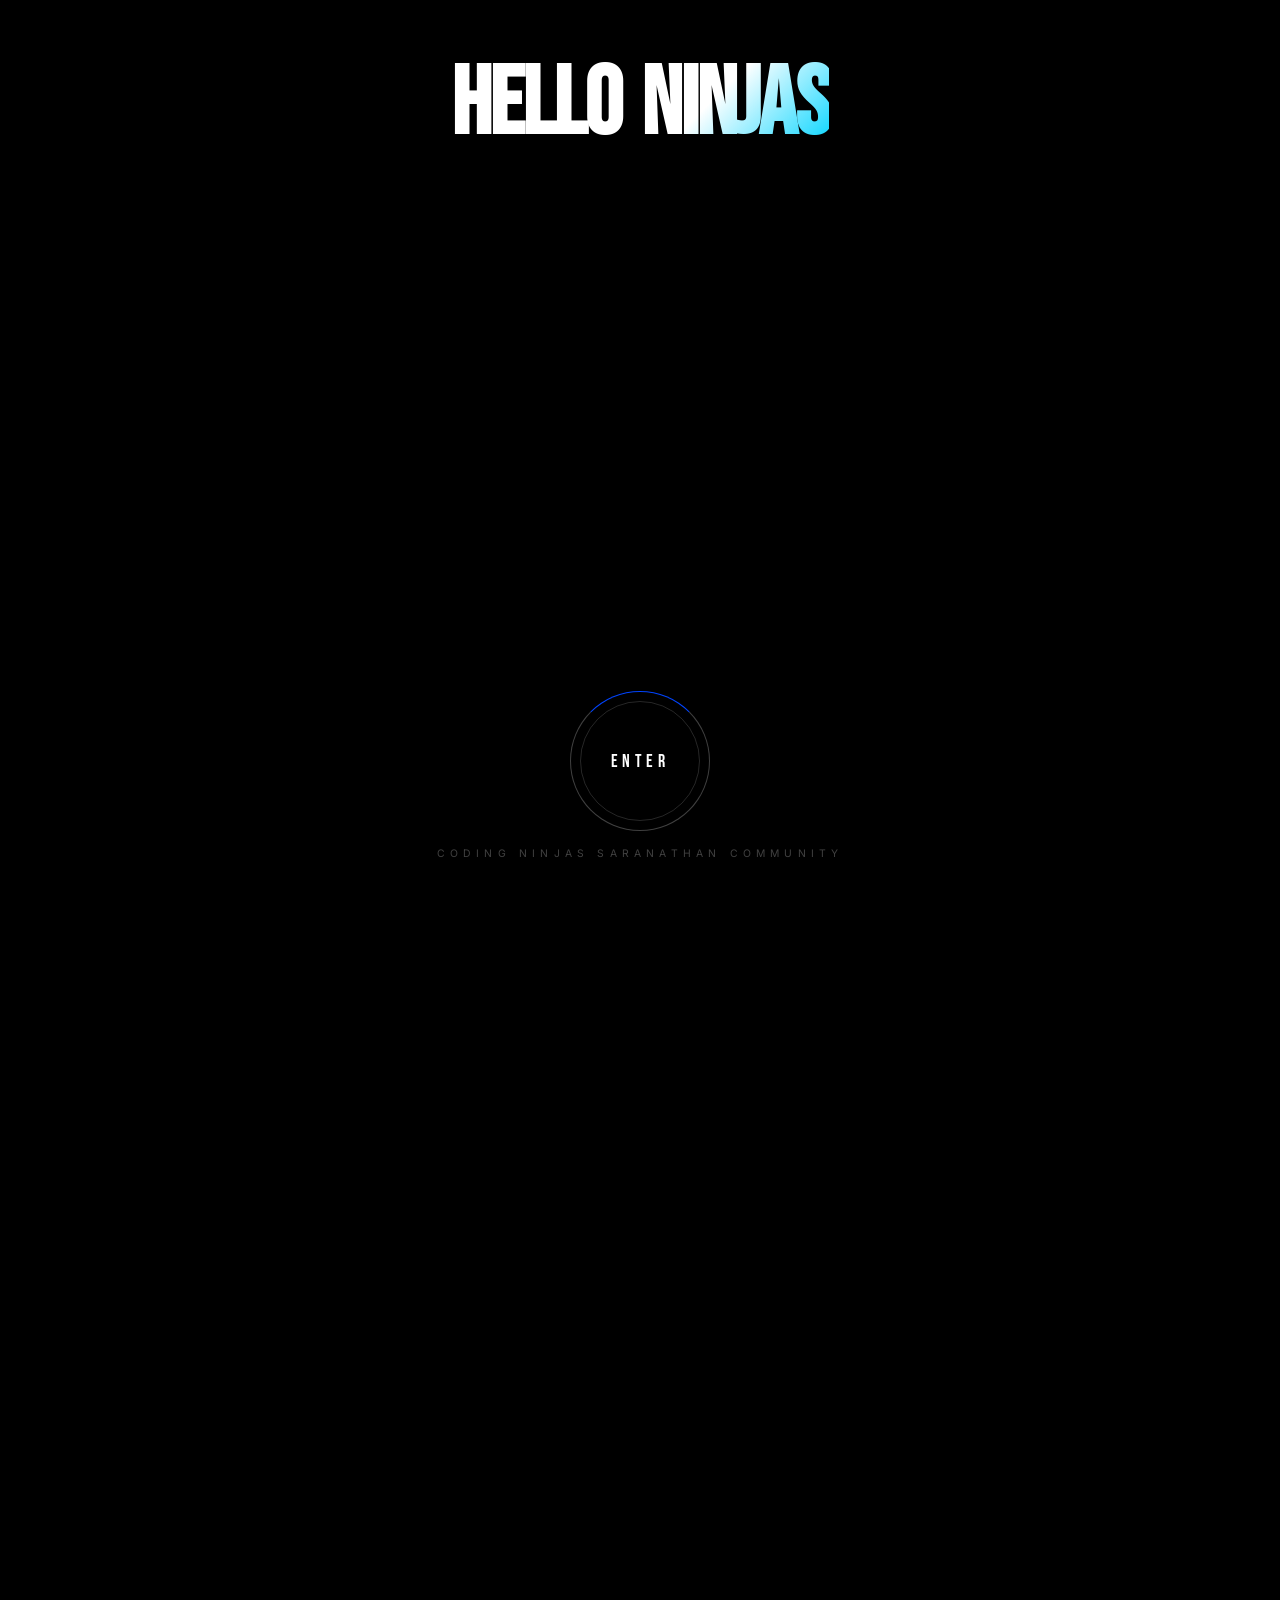
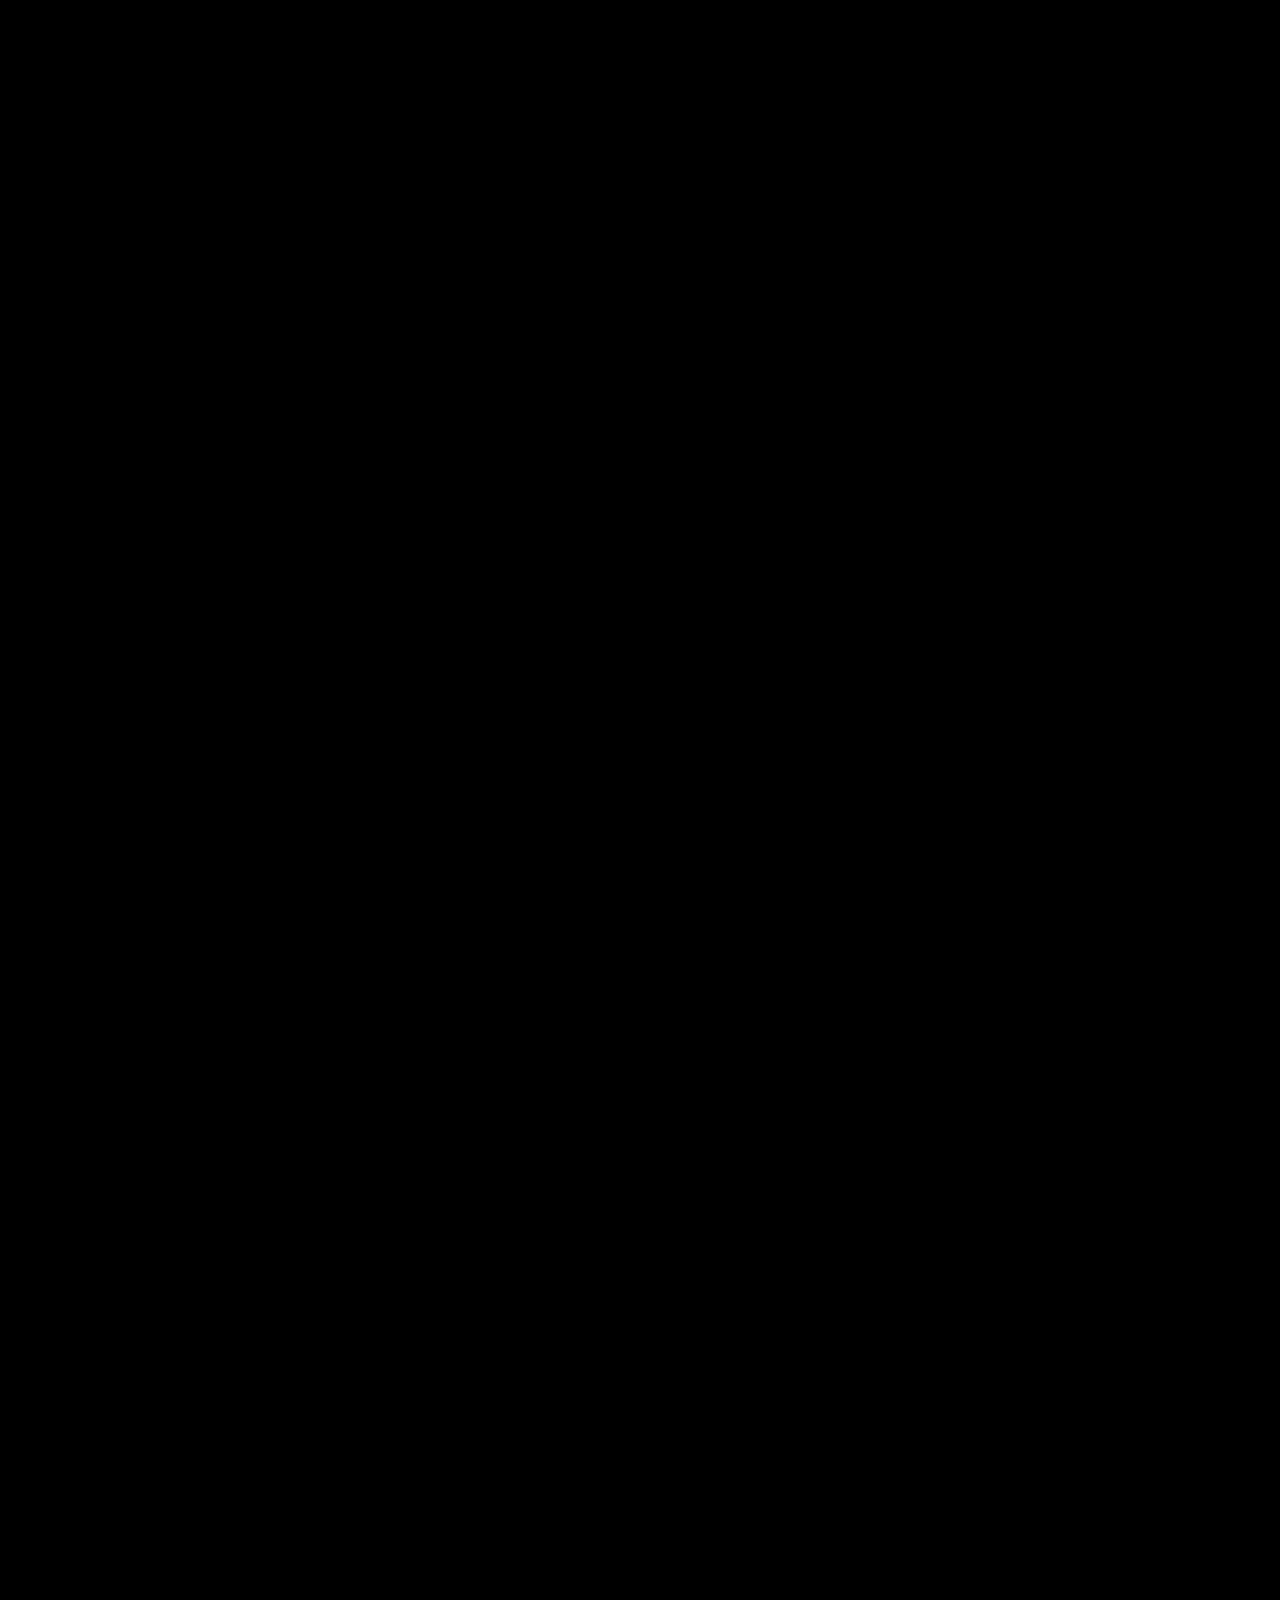
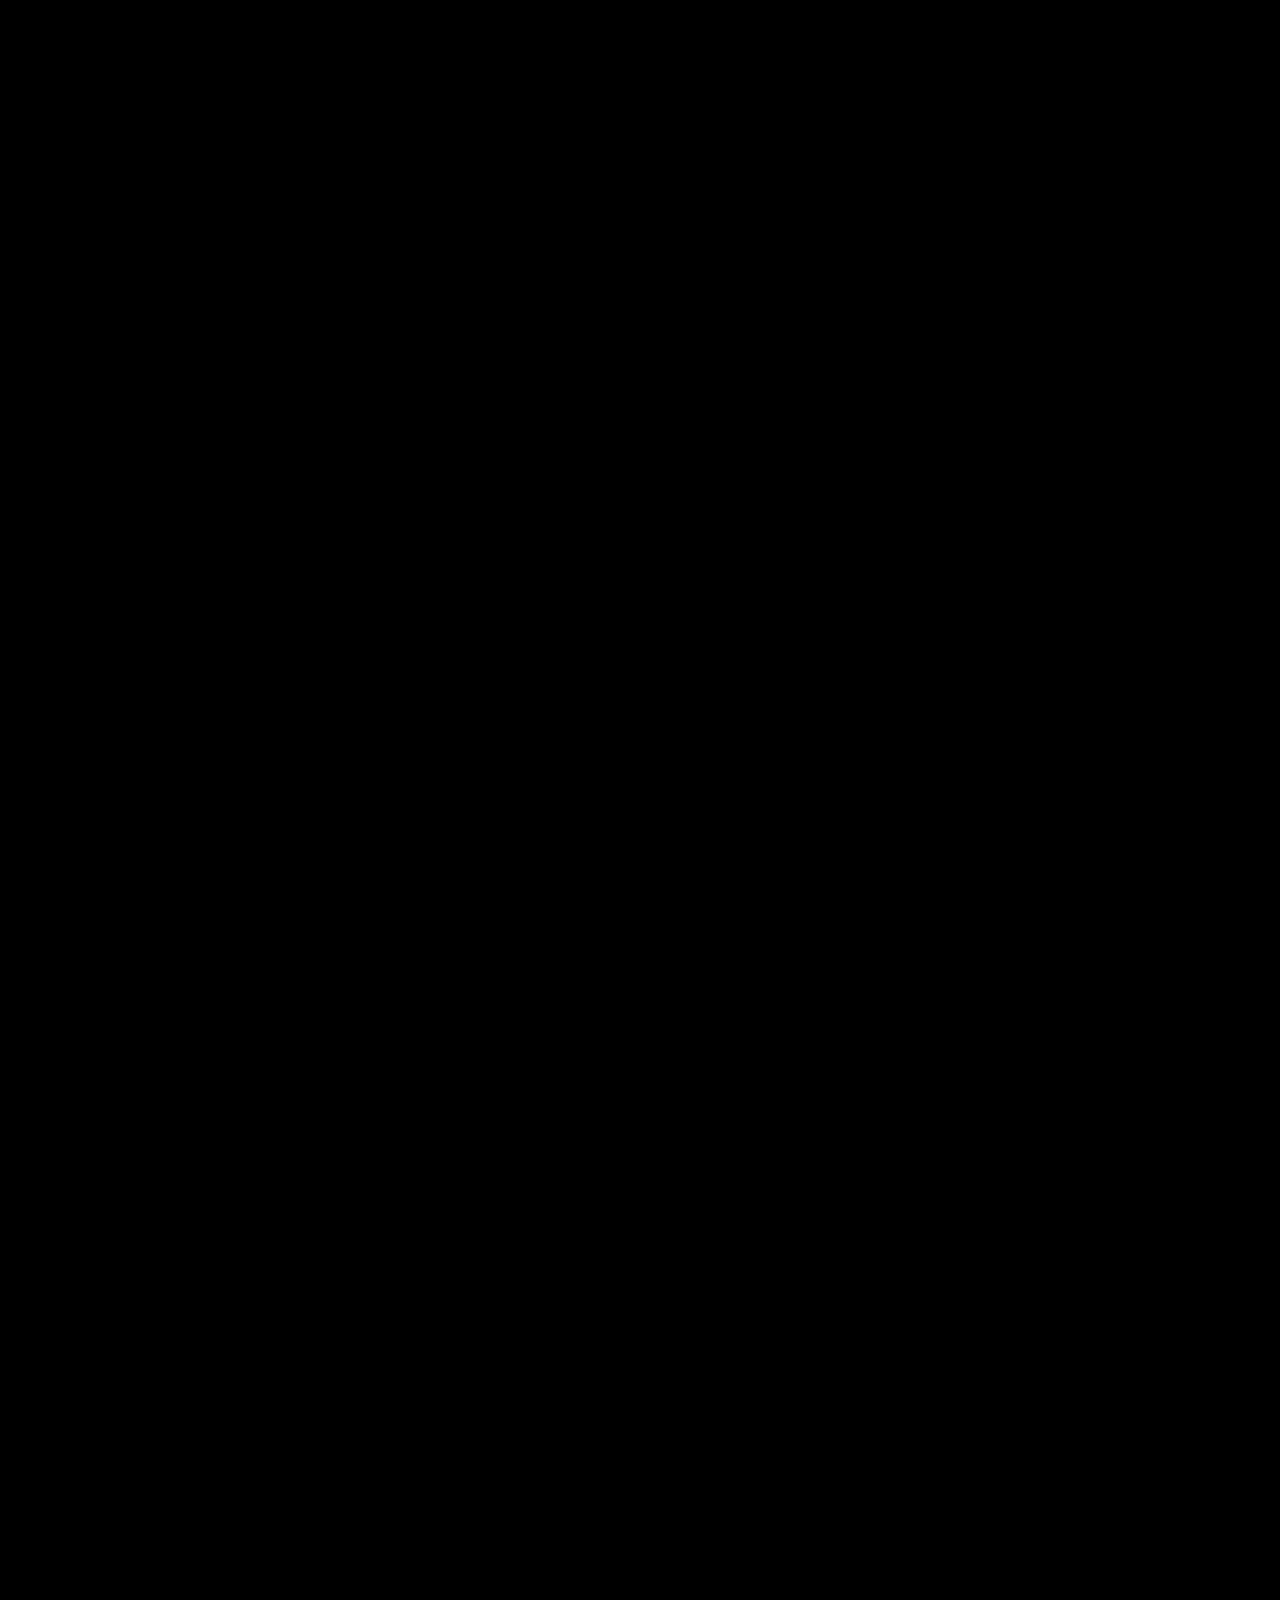
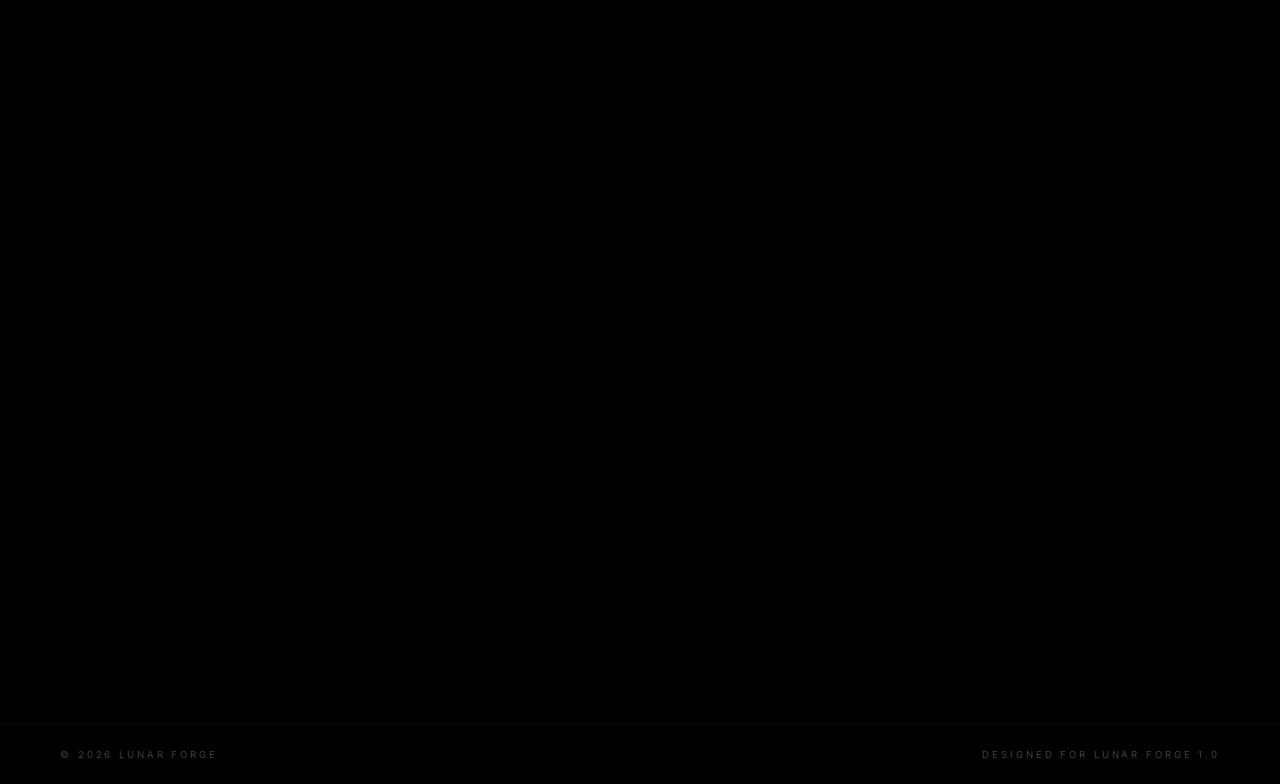
==== index.html @ e11dc628 "check now" ====
<!DOCTYPE html>
<html lang="en">

<head>
  <meta charset="UTF-8" />
  <meta name="viewport" content="width=device-width, initial-scale=1.0" />
  <title>Lunar Forge 1.0 — Hackathon</title>
  <meta name="description"
    content="Lunar Forge 1.0 — An immersive hackathon experience. Build, innovate, and forge the future under the moonlight." />
  <meta property="og:title" content="Lunar Forge 1.0 — Hackathon" />
  <meta property="og:description" content="An immersive hackathon experience. Build, innovate, and forge the future." />
  <link rel="preconnect" href="https://fonts.googleapis.com" />
  <link rel="preconnect" href="https://fonts.gstatic.com" crossorigin />
  <link href="https://fonts.googleapis.com/css2?family=Bebas+Neue&family=Inter:wght@300;400;500;600&display=swap"
    rel="stylesheet" />
  <link rel="stylesheet" href="style.css" />
</head>

<body>

  <!-- ═══════════════ INTRO SCREEN (merged welcome + loader) ═══════════════ -->
  <div id="intro">
    <!-- Background video -->
    <video id="intro-video" autoplay muted loop playsinline>
      <source src="space-bg.mp4" type="video/mp4" />
    </video>
    <div id="intro-overlay"></div>

    <!-- Phase 1: Text animates in -->
    <div class="intro-text">
      <h2 class="welcome-hello">HELLO </h2>
      <h2 class="welcome-ninjas">NINJAS</h2>
    </div>

    <!-- Phase 2: Robot loads here, then ENTER appears -->
    <div class="intro-bot-area">
      <div id="robot-loading" class="robot-loader">
        <div class="robot-spinner"></div>
        <span class="robot-loading-text">LOADING ROBOT...</span>
      </div>
      <canvas id="robot-canvas"></canvas>
    </div>

    <div class="intro-bottom">
      <div class="loader-btn-wrap intro-enter" id="intro-enter-wrap">
        <div class="loader-ring"></div>
        <button id="enter-btn" aria-label="Enter site">
          <span>ENTER</span>
        </button>
      </div>
      <p class="welcome-org">CODING NINJAS SARANATHAN COMMUNITY</p>
    </div>
  </div>


  <!-- ═══════════════ PARTICLE CANVAS ═══════════════ -->
  <canvas id="particles"></canvas>

  <!-- ═══════════════ BLUE VIGNETTE OVERLAY ═══════════════ -->
  <div id="vignette" aria-hidden="true"></div>

  <!-- ═══════════════ FULL-PAGE SPLINE 3D BACKGROUND ═══════════════ -->
  <div id="spline-bg">
    <canvas id="spline-bg-canvas"></canvas>
    <div id="spline-bg-loading" class="spline-bg-loader">
      <div class="robot-spinner"></div>
    </div>
  </div>

  <!-- ═══════════════ SPLINE MOON OVERLAY (above bg) ═══════════════ -->
  <div id="spline-moon">
    <canvas id="spline-moon-canvas"></canvas>
  </div>

  <!-- ═══════════════ NAVIGATION ═══════════════ -->
  <nav id="navbar">
    <button id="menu-toggle" aria-label="Open contact overlay">CONTACT</button>
    <div style="display:flex;align-items:center;gap:20px;">
      <!-- Dynamic Nav State: Managed by main.js updateNavForSession() -->
      <span id="nav-action-1">
        <a href="login.html" class="nav-cta" style="border-color:rgba(255,255,255,0.2);color:var(--text);background:transparent;">LOGIN</a>
      </span>
      <span id="nav-action-2">
        <a href="register.html" id="nav-register" class="nav-cta">REGISTER</a>
      </span>
    </div>
  </nav>

  <!-- ═══════════════ MAIN CONTENT ═══════════════ -->
  <main id="site-content">

    <!-- HERO -->
    <section id="hero">
      <div class="hero-inner">
        <h1 class="hero-title">
          <span class="line" data-delay="0">LUNAR</span>
          <span class="line" data-delay="1">FORGE</span>
        </h1>
        <p class="hero-tag">ORGANIZED BY CODING NINJAS SARANATHAN COMMUNITY</p>
        <div class="countdown" id="countdown">
          <div class="countdown-unit">
            <span class="countdown-number" id="cd-days">00</span>
            <span class="countdown-label">DAYS</span>
          </div>
          <div class="countdown-sep">:</div>
          <div class="countdown-unit">
            <span class="countdown-number" id="cd-hours">00</span>
            <span class="countdown-label">HOURS</span>
          </div>
          <div class="countdown-sep">:</div>
          <div class="countdown-unit">
            <span class="countdown-number" id="cd-mins">00</span>
            <span class="countdown-label">MINS</span>
          </div>
          <div class="countdown-sep">:</div>
          <div class="countdown-unit">
            <span class="countdown-number" id="cd-secs">00</span>
            <span class="countdown-label">SECS</span>
          </div>
        </div>
        <p class="hero-date-sub">MARCH 30, 2026 — 7:00 PM IST</p>
      </div>
      <!-- Spline 3D model container — drop your <spline-viewer> here -->
      <div id="spline-container" aria-label="3D model container"></div>
    </section>

    <!-- ABOUT -->
    <section id="about" class="section">
      <div class="section-grid">
        <div class="section-left reveal">
          <span class="section-label">01</span>
          <h2 class="section-title">ABOUT<br />THE<br />EVENT</h2>
        </div>
        <div class="section-right reveal" data-delay="200">
          <p class="section-text">
            Lunar Forge 1.0 is a 18-hour immersive hackathon organized by <strong>Coding Ninjas Saranathan
              Community</strong>, where builders, designers, and dreamers come together to forge the impossible. Push
            boundaries, break conventions, and create projects that redefine the digital landscape.
          </p>
          <p class="section-text">
            Whether you're a seasoned developer or a first-time hacker, Lunar Forge is your launchpad. Collaborate with
            brilliant minds, access cutting-edge tools, and compete for prizes that matter.
          </p>
          <div class="stat-row">
            <div class="stat">
              <span class="stat-number">18</span>
              <span class="stat-label">HOURS</span>
            </div>
            <div class="stat">
              <span class="stat-number">100+</span>
              <span class="stat-label">HACKERS</span>
            </div>
            <!-- <div class="stat">
              <span class="stat-number">50K+</span>
              <span class="stat-label">IN PRIZES</span>
            </div> -->
          </div>
        </div>
      </div>
    </section>

    <!-- TRACKS -->
    <section id="tracks" class="section">
      <div class="section-header reveal">
        <span class="section-label">02</span>
        <h2 class="section-title">TRACKS</h2>
      </div>
      <div class="tracks-grid">
        <div class="track-card reveal" data-tilt>
          <div class="track-card-inner">
            <span class="track-number">01</span>
            <h3 class="track-name">AI / ML</h3>
            <p class="track-desc">Build intelligent systems that learn, adapt, and evolve. From neural networks to
              generative AI.</p>
            <div class="track-glow"></div>
          </div>
        </div>
        <div class="track-card reveal" data-tilt data-delay="100">
          <div class="track-card-inner">
            <span class="track-number">02</span>
            <h3 class="track-name">WEB3</h3>
            <p class="track-desc">Decentralized applications, smart contracts, and the future of trustless
              infrastructure.</p>
            <div class="track-glow"></div>
          </div>
        </div>
        <div class="track-card reveal" data-tilt data-delay="200">
          <div class="track-card-inner">
            <span class="track-number">03</span>
            <h3 class="track-name">DESIGN</h3>
            <p class="track-desc">Craft experiences that captivate. UI/UX, creative coding, and immersive digital art.
            </p>
            <div class="track-glow"></div>
          </div>
        </div>
        <div class="track-card reveal" data-tilt data-delay="300">
          <div class="track-card-inner">
            <span class="track-number">04</span>
            <h3 class="track-name">OPEN<br />INNOVATION</h3>
            <p class="track-desc">No limits. Build anything that pushes the boundaries of what's possible.</p>
            <div class="track-glow"></div>
          </div>
        </div>
      </div>
    </section>

    <!-- TIMELINE -->
    <section id="timeline" class="section">
      <div class="section-header reveal">
        <span class="section-label">03</span>
        <h2 class="section-title">TIMELINE</h2>
      </div>
      <div class="timeline-container">
        <div class="timeline-line"></div>
        <div class="timeline-item reveal" data-delay="0">
          <div class="timeline-dot"></div>
          <div class="timeline-content">
            <span class="timeline-time">DAY 1 — 09:00</span>
            <h3 class="timeline-event">OPENING CEREMONY</h3>
            <p class="timeline-desc">Kickoff, team formation, and track reveals.</p>
          </div>
        </div>
        <div class="timeline-item reveal" data-delay="100">
          <div class="timeline-dot"></div>
          <div class="timeline-content">
            <span class="timeline-time">DAY 1 — 11:00</span>
            <h3 class="timeline-event">HACKING BEGINS</h3>
            <p class="timeline-desc">36 hours of uninterrupted building starts now.</p>
          </div>
        </div>
        <div class="timeline-item reveal" data-delay="200">
          <div class="timeline-dot"></div>
          <div class="timeline-content">
            <span class="timeline-time">DAY 1 — 18:00</span>
            <h3 class="timeline-event">MENTOR SESSIONS</h3>
            <p class="timeline-desc">1-on-1 sessions with industry experts and sponsors.</p>
          </div>
        </div>
        <div class="timeline-item reveal" data-delay="300">
          <div class="timeline-dot"></div>
          <div class="timeline-content">
            <span class="timeline-time">DAY 2 — 12:00</span>
            <h3 class="timeline-event">MIDPOINT CHECK-IN</h3>
            <p class="timeline-desc">Progress reviews and mini-workshops.</p>
          </div>
        </div>
        <div class="timeline-item reveal" data-delay="400">
          <div class="timeline-dot"></div>
          <div class="timeline-content">
            <span class="timeline-time">DAY 2 — 23:00</span>
            <h3 class="timeline-event">SUBMISSIONS CLOSE</h3>
            <p class="timeline-desc">Final commits, demos prepared.</p>
          </div>
        </div>
        <div class="timeline-item reveal" data-delay="500">
          <div class="timeline-dot"></div>
          <div class="timeline-content">
            <span class="timeline-time">DAY 3 — 10:00</span>
            <h3 class="timeline-event">DEMO DAY & AWARDS</h3>
            <p class="timeline-desc">Pitch to judges, awards ceremony, and celebration.</p>
          </div>
        </div>
      </div>
    </section>

    <!-- SPONSORS -->
    <section id="sponsors" class="section">
      <div class="section-header reveal">
        <span class="section-label">04</span>
        <h2 class="section-title">PARTNERS &<br />SPONSORS</h2>
      </div>
      <div class="sponsors-grid reveal" data-delay="200">
        <div class="sponsor-slot">SPONSOR 1</div>
        <div class="sponsor-slot">SPONSOR 2</div>
        <div class="sponsor-slot">SPONSOR 3</div>
        <div class="sponsor-slot">SPONSOR 4</div>
        <div class="sponsor-slot">SPONSOR 5</div>
        <div class="sponsor-slot">SPONSOR 6</div>
      </div>
    </section>

    <!-- REGISTER CTA -->
    <section id="register" class="section">
      <div class="register-block reveal">
        <h2 class="register-title">READY TO<br />FORGE?</h2>
        <p class="register-sub">Join 500+ hackers building the future.</p>
        <a href="register.html" class="register-btn" id="register-cta">REGISTER NOW</a>
      </div>
    </section>

  </main>

  <!-- ═══════════════ CONTACT OVERLAY ═══════════════ -->
  <div id="contact-overlay">
    <button id="contact-close" aria-label="Close contact overlay">CLOSE</button>
    <div class="contact-content">
      <h2 class="contact-title">GET IN<br />TOUCH</h2>
      <p class="contact-sub">WE'D LOVE TO HEAR FROM YOU — SPONSORS, SPEAKERS, OR JUST SAY HI</p>
      <div class="contact-info">
        <span class="contact-label">EMAIL</span>
        <a href="mailto:hello@lunarforge.dev" class="contact-email">HELLO@LUNARFORGE.DEV</a>
      </div>
      <div class="contact-social">
        <span class="contact-label">FOLLOW US</span>
        <div class="social-links">
          <a href="#" class="social-link">INSTAGRAM</a>
          <a href="#" class="social-link">TWITTER / X</a>
          <a href="#" class="social-link">DISCORD</a>
          <a href="#" class="social-link">LINKEDIN</a>
        </div>
      </div>
    </div>
    <div class="contact-footer">
      <span>ALL RIGHTS RESERVED</span>
      <span>LUNAR FORGE 1.0 — 2026</span>
    </div>
    <div class="contact-watermark" aria-hidden="true">TOUCH</div>
  </div>

  <!-- ═══════════════ FOOTER ═══════════════ -->
  <footer id="footer">
    <div class="footer-inner">
      <span class="footer-left">© 2026 LUNAR FORGE</span>
      <span class="footer-right">DESIGNED FOR LUNAR FORGE 1.0</span>
    </div>
  </footer>

  <script src="main.js"></script>
</body>

</html>
---- style.css ----
/* ══════════════════════════════════════════════
   LUNAR FORGE 1.0 — DESIGN SYSTEM & STYLES
   ══════════════════════════════════════════════ */

/* ── RESET ─────────────────────────────────── */
*,
*::before,
*::after {
  margin: 0;
  padding: 0;
  box-sizing: border-box;
}

html {
  scroll-behavior: smooth;
  scrollbar-width: thin;
  scrollbar-color: rgba(0, 68, 255, 0.4) transparent;
}

::-webkit-scrollbar {
  width: 6px;
}

::-webkit-scrollbar-track {
  background: transparent;
}

::-webkit-scrollbar-thumb {
  background: rgba(0, 68, 255, 0.4);
  border-radius: 3px;
}

/* ── TOKENS ────────────────────────────────── */
:root {
  --bg: #000000;
  --text: #ffffff;
  --text-dim: rgba(255, 255, 255, 0.5);
  --text-muted: rgba(255, 255, 255, 0.25);
  --accent: #0044FF;
  --accent-cyan: #00D4FF;
  --accent-glow: rgba(0, 68, 255, 0.35);
  --accent-soft: rgba(0, 68, 255, 0.12);
  --font-display: 'Bebas Neue', 'Impact', sans-serif;
  --font-body: 'Inter', -apple-system, sans-serif;
  --ease-out: cubic-bezier(0.16, 1, 0.3, 1);
  --ease-in-out: cubic-bezier(0.76, 0, 0.24, 1);
}

body {
  background: var(--bg);
  color: var(--text);
  font-family: var(--font-body);
  overflow-x: hidden;
  -webkit-font-smoothing: antialiased;
  -moz-osx-font-smoothing: grayscale;
}

a {
  color: inherit;
  text-decoration: none;
}

/* ── PARTICLE CANVAS ───────────────────────── */
#particles {
  position: fixed;
  inset: 0;
  z-index: 0;
  pointer-events: none;
}

/* ── BLUE VIGNETTE ─────────────────────────── */
#vignette {
  position: fixed;
  inset: 0;
  z-index: 1;
  pointer-events: none;
  box-shadow:
    inset 0 0 120px 30px rgba(0, 30, 120, 0.35),
    inset 0 0 40px 15px rgba(0, 68, 255, 0.12);
}

/* ── FULL-PAGE SPLINE 3D BACKGROUND ────────── */
#spline-bg {
  position: fixed;
  inset: 0;
  z-index: 1;
  opacity: 0;
  transition: opacity 1s var(--ease-out);
  pointer-events: none;
  overflow: hidden;
}

/* ── SPLINE MOON OVERLAY (above bg) ───────── */
#spline-moon {
  position: fixed;
  inset: 0;
  z-index: 2;
  opacity: 0;
  transition: opacity 1.2s var(--ease-out);
  pointer-events: none;
  overflow: hidden;
}

#spline-moon.visible {
  opacity: 1;
}

#spline-moon-canvas {
  width: 100%;
  height: 100%;
  display: block;
  transform: translateX(25vw);
}

#spline-bg.visible {
  opacity: 1;
  pointer-events: all;
}

#spline-bg-canvas {
  width: 100%;
  height: 100%;
  display: block;
}

.spline-bg-loader {
  position: absolute;
  inset: 0;
  display: flex;
  align-items: center;
  justify-content: center;
  transition: opacity 0.5s;
}

.spline-bg-loader.hidden {
  opacity: 0;
  pointer-events: none;
}

/* ══════════════════════════════════════════════
   INTRO SCREEN (merged welcome + loader)
   ══════════════════════════════════════════════ */
#intro {
  position: fixed;
  inset: 0;
  z-index: 1100;
  background: #000;
  display: flex;
  flex-direction: column;
  align-items: center;
  justify-content: space-between;
  padding: 60px 0 40px;
  transition: opacity 0.9s var(--ease-out), visibility 0.9s;
  overflow: hidden;
}

/* Full-screen looping background video */
#intro-video {
  position: absolute;
  inset: 0;
  width: 100%;
  height: 100%;
  object-fit: cover;
  z-index: 0;
}

/* Dark overlay for text legibility */
#intro-overlay {
  position: absolute;
  inset: 0;
  z-index: 1;
  background: rgba(0, 0, 0, 0.45);
}

/* Text & bottom overlaid on top of robot */
#intro .intro-text,
#intro .intro-bottom {
  position: relative;
  z-index: 10;
}

#intro.hidden {
  opacity: 0;
  visibility: hidden;
  pointer-events: none;
}

/* ── Text area ───────────────────────────────── */
.intro-text {
  display: flex;
  flex-direction: row;
  align-items: center;
  gap: 1.3em;
  flex-shrink: 0;
}

.welcome-hello,
.welcome-ninjas {
  font-family: var(--font-display);
  font-size: clamp(3rem, 8vw, 6rem);
  line-height: 0.95;
  letter-spacing: -0.02em;
  text-transform: uppercase;
  opacity: 0;
}

.welcome-hello {
  animation: welcomeSlideDown 0.9s var(--ease-out) 0.2s forwards;
}

.welcome-ninjas {
  animation: welcomeSlideUp 0.9s var(--ease-out) 0.4s forwards;
  background: linear-gradient(135deg, var(--text) 40%, var(--accent-cyan));
  -webkit-background-clip: text;
  -webkit-text-fill-color: transparent;
  background-clip: text;
}

@keyframes welcomeSlideDown {
  from {
    opacity: 0;
    transform: translateY(-40px);
  }

  to {
    opacity: 1;
    transform: translateY(0);
  }
}

@keyframes welcomeSlideUp {
  from {
    opacity: 0;
    transform: translateY(40px);
  }

  to {
    opacity: 1;
    transform: translateY(0);
  }
}

/* ── Robot canvas area — fills entire intro ── */
.intro-bot-area {
  position: absolute;
  inset: 0;
  z-index: 1;
}

#robot-canvas {
  width: 100%;
  height: 100%;
  display: block;
  opacity: 0;
  transition: opacity 0.8s var(--ease-out);
  outline: none !important;
  border: none !important;
}

#robot-canvas.loaded {
  opacity: 1;
}

/* Remove any outline from Spline viewer elements */
.intro-bot-area canvas,
.intro-bot-area div {
  outline: none !important;
  border-color: transparent !important;
}

/* Loading spinner for robot */
.robot-loader {
  position: absolute;
  inset: 0;
  display: flex;
  flex-direction: column;
  align-items: center;
  justify-content: center;
  gap: 12px;
  transition: opacity 0.5s;
}

.robot-loader.hidden {
  opacity: 0;
  pointer-events: none;
}

.robot-spinner {
  width: 28px;
  height: 28px;
  border: 2px solid rgba(255, 255, 255, 0.1);
  border-top-color: var(--accent-cyan);
  border-radius: 50%;
  animation: spin 1s linear infinite;
}

.robot-loading-text {
  font-size: 0.55rem;
  letter-spacing: 0.4em;
  color: var(--text-muted);
}

/* ── Bottom area (ENTER + org) ─────────────── */
.intro-bottom {
  display: flex;
  flex-direction: column;
  align-items: center;
  gap: 16px;
  flex-shrink: 0;
}

.intro-enter {
  opacity: 0;
  transform: translateY(20px);
  transition: opacity 0.8s var(--ease-out), transform 0.8s var(--ease-out);
  pointer-events: none;
}

.intro-enter.visible {
  opacity: 1;
  transform: translateY(0);
  pointer-events: all;
}

.welcome-org {
  font-size: 0.65rem;
  letter-spacing: 0.5em;
  color: var(--text-muted);
  opacity: 0;
  animation: fadeUp 0.7s var(--ease-out) 0.8s forwards;


}

.loader-btn-wrap {
  position: relative;
  width: 140px;
  height: 140px;
  display: flex;
  align-items: center;
  justify-content: center;
}

.loader-ring {
  position: absolute;
  inset: 0;
  border-radius: 50%;
  border: 1px solid var(--text-muted);
  border-top-color: var(--accent);
  animation: spin 2.5s linear infinite;
  pointer-events: none;
}

@keyframes spin {
  to {
    transform: rotate(360deg);
  }
}

#enter-btn {
  width: 120px;
  height: 120px;
  border-radius: 50%;
  border: 1px solid rgba(255, 255, 255, 0.15);
  background: transparent;
  color: var(--text);
  font-family: var(--font-display);
  font-size: 1.1rem;
  letter-spacing: 0.25em;
  cursor: pointer;
  transition: all 0.4s var(--ease-out);
  position: relative;
  z-index: 1;
}

#enter-btn:hover {
  border-color: var(--accent);
  box-shadow: 0 0 40px var(--accent-glow), 0 0 80px rgba(0, 68, 255, 0.1);
  transform: scale(1.08);
}

.loader-sub {
  font-family: var(--font-body);
  font-size: 0.7rem;
  letter-spacing: 0.5em;
  color: var(--text-dim);
  text-transform: uppercase;
}

/* ══════════════════════════════════════════════
   NAVIGATION
   ══════════════════════════════════════════════ */
#navbar {
  position: fixed;
  top: 0;
  left: 0;
  right: 0;
  z-index: 100;
  display: flex;
  justify-content: space-between;
  align-items: center;
  padding: 24px 40px;
  opacity: 0;
  transform: translateY(-20px);
  transition: opacity 0.6s var(--ease-out) 0.4s, transform 0.6s var(--ease-out) 0.4s;
  pointer-events: none;
}

#navbar.visible {
  opacity: 1;
  transform: translateY(0);
  pointer-events: all;
}

#menu-toggle {
  background: none;
  border: none;
  color: var(--text);
  font-family: var(--font-body);
  font-size: 0.75rem;
  font-weight: 500;
  letter-spacing: 0.3em;
  cursor: pointer;
  padding: 8px 0;
  position: relative;
  transition: color 0.3s;
}

#menu-toggle::after {
  content: '';
  position: absolute;
  bottom: 4px;
  left: 0;
  width: 0;
  height: 1px;
  background: var(--accent-cyan);
  transition: width 0.3s var(--ease-out);
}

#menu-toggle:hover::after {
  width: 100%;
}

.nav-cta {
  font-size: 0.7rem;
  font-weight: 500;
  letter-spacing: 0.3em;
  padding: 10px 28px;
  border: 1px solid rgba(255, 255, 255, 0.2);
  border-radius: 2px;
  transition: all 0.35s var(--ease-out);
}

.nav-cta:hover {
  border-color: var(--accent);
  background: rgba(0, 68, 255, 0.08);
  box-shadow: 0 0 20px rgba(0, 68, 255, 0.15);
}

/* ══════════════════════════════════════════════
   MAIN CONTENT WRAPPER
   ══════════════════════════════════════════════ */
#site-content {
  position: relative;
  z-index: 2;
  opacity: 0;
  transition: opacity 1s var(--ease-out);
}

#site-content.visible {
  opacity: 1;
}

/* ══════════════════════════════════════════════
   HERO
   ══════════════════════════════════════════════ */
#hero {
  min-height: 100vh;
  display: flex;
  align-items: center;
  justify-content: center;
  position: relative;
  overflow: hidden;
}

.hero-inner {
  text-align: center;
  position: relative;
  z-index: 2;
}

.hero-title {
  font-family: var(--font-display);
  font-size: clamp(6rem, 18vw, 20rem);
  line-height: 0.88;
  letter-spacing: -0.02em;
  text-transform: uppercase;
  padding-top: 16px;
}

.hero-title .line {
  display: block;
  opacity: 0;
  transform: translateY(80px) scaleY(0.6);
  animation: heroReveal 1.2s var(--ease-out) forwards;
}

.hero-title .line[data-delay="1"] {
  animation-delay: 0.15s;
}

@keyframes heroReveal {
  to {
    opacity: 1;
    transform: translateY(0) scaleY(1);
  }
}

.hero-tag {
  font-size: clamp(0.65rem, 1.2vw, 0.85rem);
  letter-spacing: 0.5em;
  color: var(--text-dim);
  margin-top: 32px;
  opacity: 0;
  animation: fadeUp 0.8s var(--ease-out) 0.6s forwards;
}

/* ── COUNTDOWN ──────────────────────────────── */
.countdown {
  display: flex;
  align-items: center;
  justify-content: center;
  gap: 8px;
  margin-top: 48px;
  opacity: 0;
  animation: fadeUp 0.8s var(--ease-out) 0.8s forwards;
}

.countdown-unit {
  display: flex;
  flex-direction: column;
  align-items: center;
  gap: 6px;
  min-width: 80px;
  padding: 16px 12px;
  background: rgba(255, 255, 255, 0.03);
  border: 1px solid rgba(255, 255, 255, 0.06);
  border-radius: 6px;
}

.countdown-number {
  font-family: var(--font-display);
  font-size: clamp(2rem, 4vw, 3.5rem);
  line-height: 1;
  color: var(--accent-cyan);
}

.countdown-label {
  font-size: 0.55rem;
  letter-spacing: 0.4em;
  color: var(--text-muted);
}

.countdown-sep {
  font-family: var(--font-display);
  font-size: 2rem;
  color: var(--text-muted);
  padding-bottom: 20px;
}

.hero-date-sub {
  font-size: 0.7rem;
  letter-spacing: 0.4em;
  color: var(--text-dim);
  margin-top: 20px;
  opacity: 0;
  animation: fadeUp 0.8s var(--ease-out) 1s forwards;
}

@keyframes fadeUp {
  from {
    opacity: 0;
    transform: translateY(30px);
  }

  to {
    opacity: 1;
    transform: translateY(0);
  }
}

/* ── HIDE SPLINE WATERMARK ─────────────────── */
#spline-bg>div:not(#spline-bg-canvas):not(.spline-bg-loader),
#spline-moon>div:not(#spline-moon-canvas),
.intro-bot-area>div:not(#robot-canvas):not(.robot-loader),
#spline-container>div:not(canvas),
[id^="spline"]+div[style],
div[style*="spline.design"],
a[href*="spline.design"],
div[id$="-logo"],
canvas+div>a {
  display: none !important;
  visibility: hidden !important;
  opacity: 0 !important;
  pointer-events: none !important;
  width: 0 !important;
  height: 0 !important;
  overflow: hidden !important;
}

/* ── SPLINE CONTAINER ──────────────────────── */
#spline-container {
  position: absolute;
  inset: 0;
  z-index: 1;
  /* Spline viewer will fill this container */
}

/* ══════════════════════════════════════════════
   GLOBAL SECTION STYLES
   ══════════════════════════════════════════════ */
.section {
  padding: 140px 60px;
  max-width: 1400px;
  margin: 0 auto;
}

.section-header {
  margin-bottom: 80px;
}

.section-label {
  display: block;
  font-size: 0.7rem;
  letter-spacing: 0.5em;
  color: var(--accent-cyan);
  margin-bottom: 16px;
  font-weight: 500;
}

.section-title {
  font-family: var(--font-display);
  font-size: clamp(3rem, 8vw, 7rem);
  line-height: 0.92;
  letter-spacing: -0.01em;
}

.section-grid {
  display: grid;
  grid-template-columns: 1fr 1fr;
  gap: 80px;
  align-items: start;
}

.section-text {
  font-size: 1rem;
  line-height: 1.8;
  color: var(--text-dim);
  margin-bottom: 24px;
  font-weight: 300;
}

/* ── SCROLL REVEAL ─────────────────────────── */
.reveal {
  opacity: 0;
  transform: translateY(60px);
  transition: opacity 0.9s var(--ease-out), transform 0.9s var(--ease-out);
}

.reveal.visible {
  opacity: 1;
  transform: translateY(0);
}

/* ══════════════════════════════════════════════
   ABOUT — STATS
   ══════════════════════════════════════════════ */
.stat-row {
  display: flex;
  gap: 48px;
  margin-top: 48px;
}

.stat {
  display: flex;
  flex-direction: column;
  gap: 4px;
}

.stat-number {
  font-family: var(--font-display);
  font-size: 3rem;
  line-height: 1;
  color: var(--accent-cyan);
}

.stat-label {
  font-size: 0.65rem;
  letter-spacing: 0.3em;
  color: var(--text-muted);
}

/* ══════════════════════════════════════════════
   TRACKS — 3D PERSPECTIVE CARDS
   ══════════════════════════════════════════════ */
.tracks-grid {
  display: grid;
  grid-template-columns: repeat(4, 1fr);
  gap: 24px;
  perspective: 1200px;
}

.track-card {
  perspective: 800px;
}

.track-card-inner {
  background: rgba(255, 255, 255, 0.02);
  border: 1px solid rgba(255, 255, 255, 0.06);
  border-radius: 6px;
  padding: 48px 32px;
  min-height: 320px;
  display: flex;
  flex-direction: column;
  position: relative;
  overflow: hidden;
  transition: transform 0.4s var(--ease-out), border-color 0.4s, box-shadow 0.4s;
  transform-style: preserve-3d;
  will-change: transform;
}

.track-card-inner:hover {
  border-color: rgba(0, 68, 255, 0.3);
  box-shadow: 0 8px 60px rgba(0, 68, 255, 0.08);
}

.track-number {
  font-family: var(--font-display);
  font-size: 1.2rem;
  color: var(--text-muted);
  margin-bottom: auto;
}

.track-name {
  font-family: var(--font-display);
  font-size: clamp(2rem, 3vw, 3rem);
  line-height: 1;
  margin-bottom: 16px;
}

.track-desc {
  font-size: 0.85rem;
  line-height: 1.7;
  color: var(--text-dim);
  font-weight: 300;
}

.track-glow {
  position: absolute;
  bottom: -40px;
  left: 50%;
  transform: translateX(-50%);
  width: 120px;
  height: 120px;
  background: radial-gradient(circle, var(--accent-glow) 0%, transparent 70%);
  opacity: 0;
  transition: opacity 0.5s;
  pointer-events: none;
}

.track-card-inner:hover .track-glow {
  opacity: 1;
}

/* ══════════════════════════════════════════════
   TIMELINE
   ══════════════════════════════════════════════ */
.timeline-container {
  position: relative;
  padding-left: 60px;
}

.timeline-line {
  position: absolute;
  left: 20px;
  top: 0;
  bottom: 0;
  width: 1px;
  background: linear-gradient(to bottom,
      transparent,
      var(--accent) 15%,
      var(--accent) 85%,
      transparent);
  opacity: 0.3;
}

.timeline-item {
  position: relative;
  padding: 32px 0;
}

.timeline-item+.timeline-item {
  border-top: 1px solid rgba(255, 255, 255, 0.04);
}

.timeline-dot {
  position: absolute;
  left: -48px;
  top: 40px;
  width: 10px;
  height: 10px;
  border-radius: 50%;
  background: var(--accent);
  box-shadow: 0 0 16px var(--accent-glow);
}

.timeline-time {
  font-size: 0.7rem;
  letter-spacing: 0.4em;
  color: var(--accent-cyan);
  display: block;
  margin-bottom: 8px;
}

.timeline-event {
  font-family: var(--font-display);
  font-size: 1.8rem;
  margin-bottom: 8px;
}

.timeline-desc {
  font-size: 0.9rem;
  color: var(--text-dim);
  font-weight: 300;
}

/* ══════════════════════════════════════════════
   SPONSORS
   ══════════════════════════════════════════════ */
.sponsors-grid {
  display: grid;
  grid-template-columns: repeat(3, 1fr);
  gap: 2px;
}

.sponsor-slot {
  aspect-ratio: 16 / 9;
  background: rgba(255, 255, 255, 0.02);
  border: 1px solid rgba(255, 255, 255, 0.05);
  display: flex;
  align-items: center;
  justify-content: center;
  font-size: 0.75rem;
  letter-spacing: 0.3em;
  color: var(--text-muted);
  transition: all 0.4s var(--ease-out);
  cursor: default;
}

.sponsor-slot:hover {
  background: rgba(0, 68, 255, 0.04);
  border-color: rgba(0, 68, 255, 0.2);
  color: var(--text-dim);
  box-shadow: inset 0 0 30px rgba(0, 68, 255, 0.05);
}

/* ══════════════════════════════════════════════
   REGISTER CTA SECTION
   ══════════════════════════════════════════════ */
#register {
  text-align: center;
  padding: 200px 60px;
}

.register-title {
  font-family: var(--font-display);
  font-size: clamp(4rem, 12vw, 12rem);
  line-height: 0.9;
  margin-bottom: 24px;
}

.register-sub {
  font-size: 0.9rem;
  color: var(--text-dim);
  margin-bottom: 48px;
  font-weight: 300;
  letter-spacing: 0.1em;
}

.register-btn {
  display: inline-block;
  padding: 18px 56px;
  border: 1px solid var(--accent);
  font-size: 0.8rem;
  font-weight: 500;
  letter-spacing: 0.4em;
  color: var(--text);
  transition: all 0.4s var(--ease-out);
  position: relative;
  overflow: hidden;
}

.register-btn::before {
  content: '';
  position: absolute;
  inset: 0;
  background: var(--accent);
  transform: scaleX(0);
  transform-origin: left;
  transition: transform 0.5s var(--ease-out);
  z-index: -1;
}

.register-btn:hover::before {
  transform: scaleX(1);
}

.register-btn:hover {
  box-shadow: 0 0 40px var(--accent-glow);
}

/* ══════════════════════════════════════════════
   CONTACT OVERLAY
   ══════════════════════════════════════════════ */
#contact-overlay {
  position: fixed;
  inset: 0;
  z-index: 500;
  background: rgba(5, 5, 15, 0.97);
  display: flex;
  flex-direction: column;
  align-items: center;
  justify-content: center;
  padding: 60px;
  clip-path: inset(0 0 100% 0);
  transition: clip-path 0.8s var(--ease-in-out);
  overflow: hidden;
}

#contact-overlay.open {
  clip-path: inset(0 0 0 0);
}

#contact-close {
  position: absolute;
  top: 24px;
  left: 40px;
  background: none;
  border: none;
  color: var(--text);
  font-family: var(--font-body);
  font-size: 0.75rem;
  font-weight: 500;
  letter-spacing: 0.3em;
  cursor: pointer;
  padding: 8px 0;
  transition: color 0.3s;
}

#contact-close:hover {
  color: var(--accent-cyan);
}

.contact-content {
  text-align: center;
  max-width: 800px;
}

.contact-title {
  font-family: var(--font-display);
  font-size: clamp(4rem, 14vw, 12rem);
  line-height: 0.88;
  margin-bottom: 24px;
}

.contact-sub {
  font-size: 0.8rem;
  letter-spacing: 0.2em;
  color: var(--text-dim);
  line-height: 1.8;
  margin-bottom: 48px;
  font-weight: 300;
}

.contact-info {
  margin-bottom: 48px;
}

.contact-label {
  display: block;
  font-size: 0.65rem;
  letter-spacing: 0.5em;
  color: var(--text-muted);
  margin-bottom: 12px;
}

.contact-email {
  font-family: var(--font-display);
  font-size: clamp(1.4rem, 3.5vw, 2.4rem);
  transition: color 0.3s;
}

.contact-email:hover {
  color: var(--accent-cyan);
}

.contact-social {
  margin-bottom: 60px;
}

.social-links {
  display: flex;
  gap: 32px;
  justify-content: center;
  flex-wrap: wrap;
  margin-top: 4px;
}

.social-link {
  font-family: var(--font-display);
  font-size: 1.2rem;
  letter-spacing: 0.05em;
  transition: color 0.3s;
}

.social-link:hover {
  color: var(--accent-cyan);
}

.contact-footer {
  position: absolute;
  bottom: 24px;
  left: 40px;
  right: 40px;
  display: flex;
  justify-content: space-between;
  font-size: 0.6rem;
  letter-spacing: 0.3em;
  color: var(--text-muted);
  text-transform: uppercase;
}

.contact-watermark {
  position: absolute;
  right: -30px;
  top: 50%;
  transform: translateY(-50%) rotate(90deg);
  font-family: var(--font-display);
  font-size: 10rem;
  color: rgba(255, 255, 255, 0.02);
  pointer-events: none;
  user-select: none;
  white-space: nowrap;
}

/* ══════════════════════════════════════════════
   FOOTER
   ══════════════════════════════════════════════ */
#footer {
  position: relative;
  z-index: 2;
  border-top: 1px solid rgba(255, 255, 255, 0.04);
}

.footer-inner {
  max-width: 1400px;
  margin: 0 auto;
  padding: 24px 60px;
  display: flex;
  justify-content: space-between;
  font-size: 0.6rem;
  letter-spacing: 0.3em;
  color: var(--text-muted);
  text-transform: uppercase;
}

/* ══════════════════════════════════════════════
   RESPONSIVE
   ══════════════════════════════════════════════ */
@media (max-width: 1024px) {
  .tracks-grid {
    grid-template-columns: repeat(2, 1fr);
  }
}

@media (max-width: 768px) {
  .section {
    padding: 100px 28px;
  }

  #register {
    padding: 140px 28px;
  }

  .section-grid {
    grid-template-columns: 1fr;
    gap: 48px;
  }

  .tracks-grid {
    grid-template-columns: 1fr;
    gap: 16px;
  }

  .track-card-inner {
    min-height: 220px;
    padding: 32px 24px;
  }

  .sponsors-grid {
    grid-template-columns: repeat(2, 1fr);
  }

  .stat-row {
    gap: 32px;
  }

  #navbar {
    padding: 16px 20px;
  }

  .contact-footer {
    flex-direction: column;
    gap: 4px;
    align-items: center;
  }

  .footer-inner {
    padding: 20px 28px;
    flex-direction: column;
    gap: 8px;
    align-items: center;
    text-align: center;
  }

  .social-links {
    gap: 20px;
  }
}

@media (max-width: 480px) {
  .hero-title {
    font-size: clamp(4rem, 22vw, 8rem);
  }

  .stat-row {
    flex-wrap: wrap;
  }
}
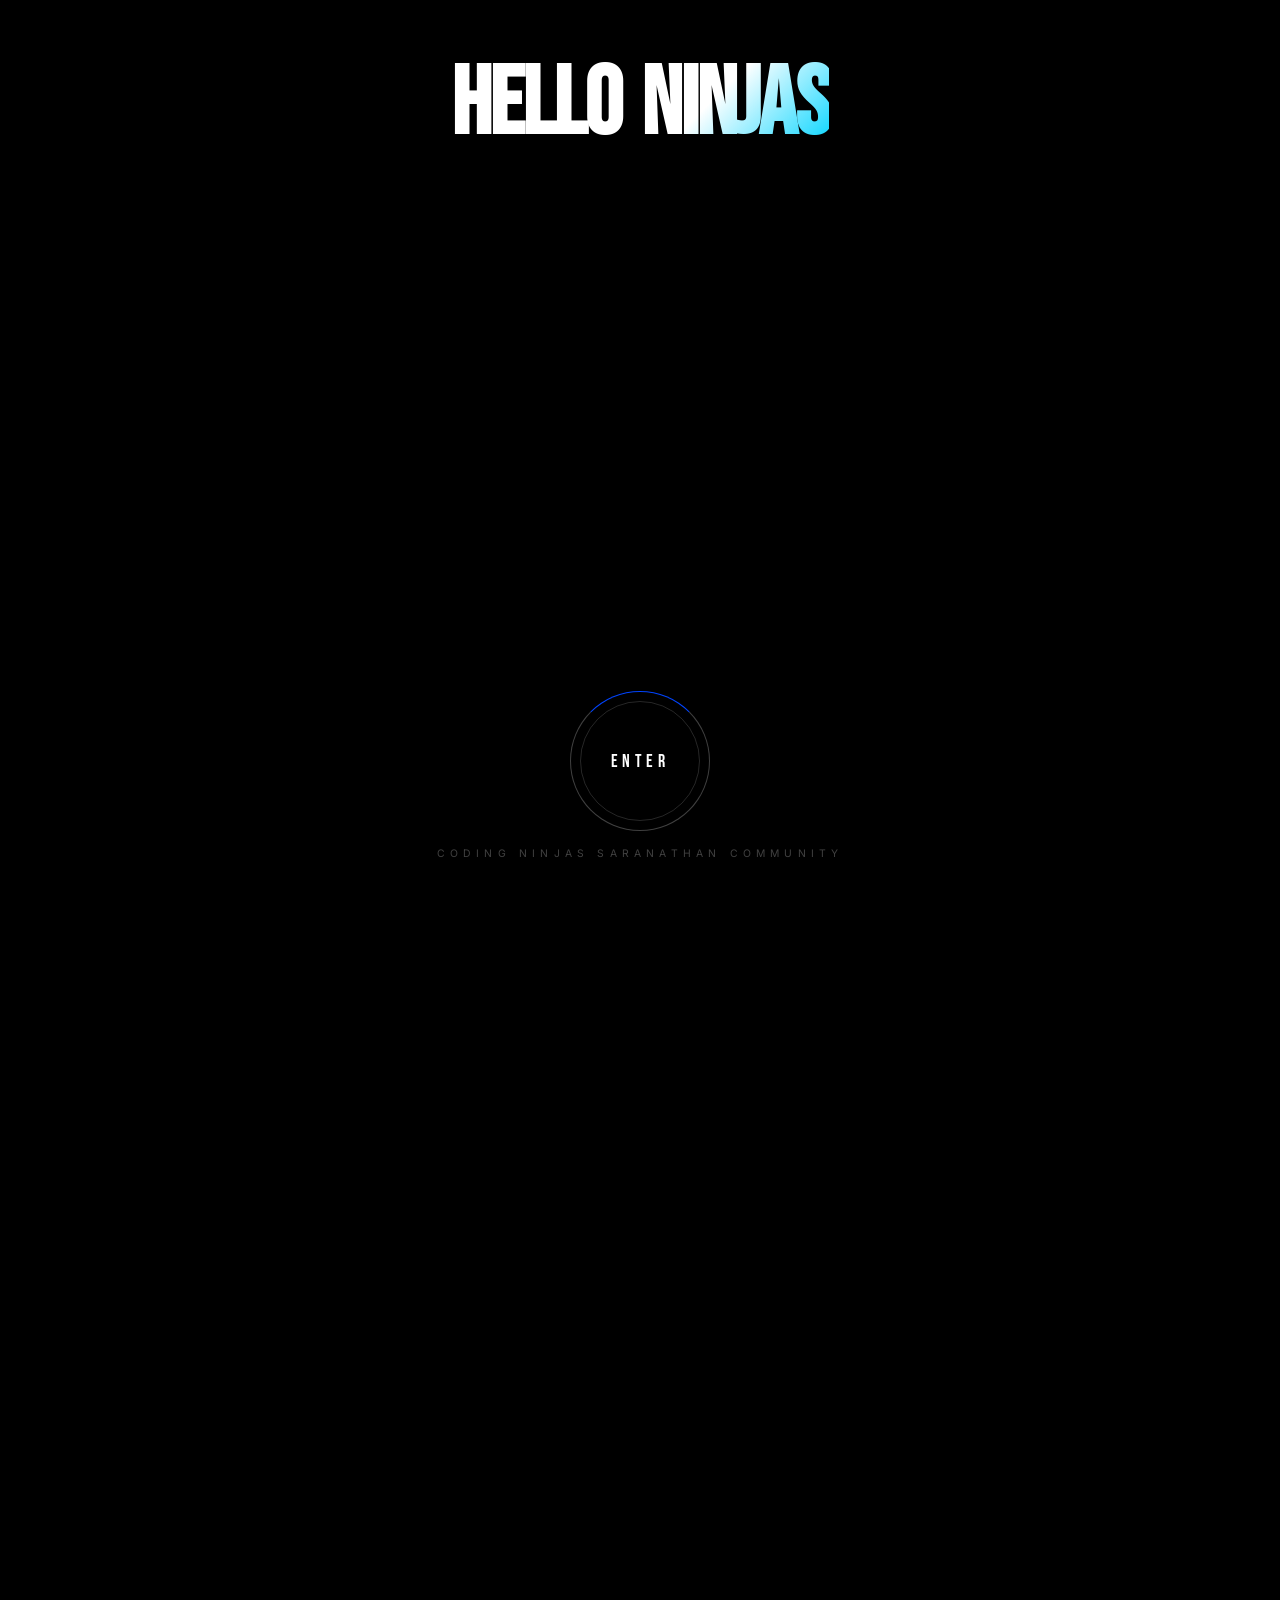
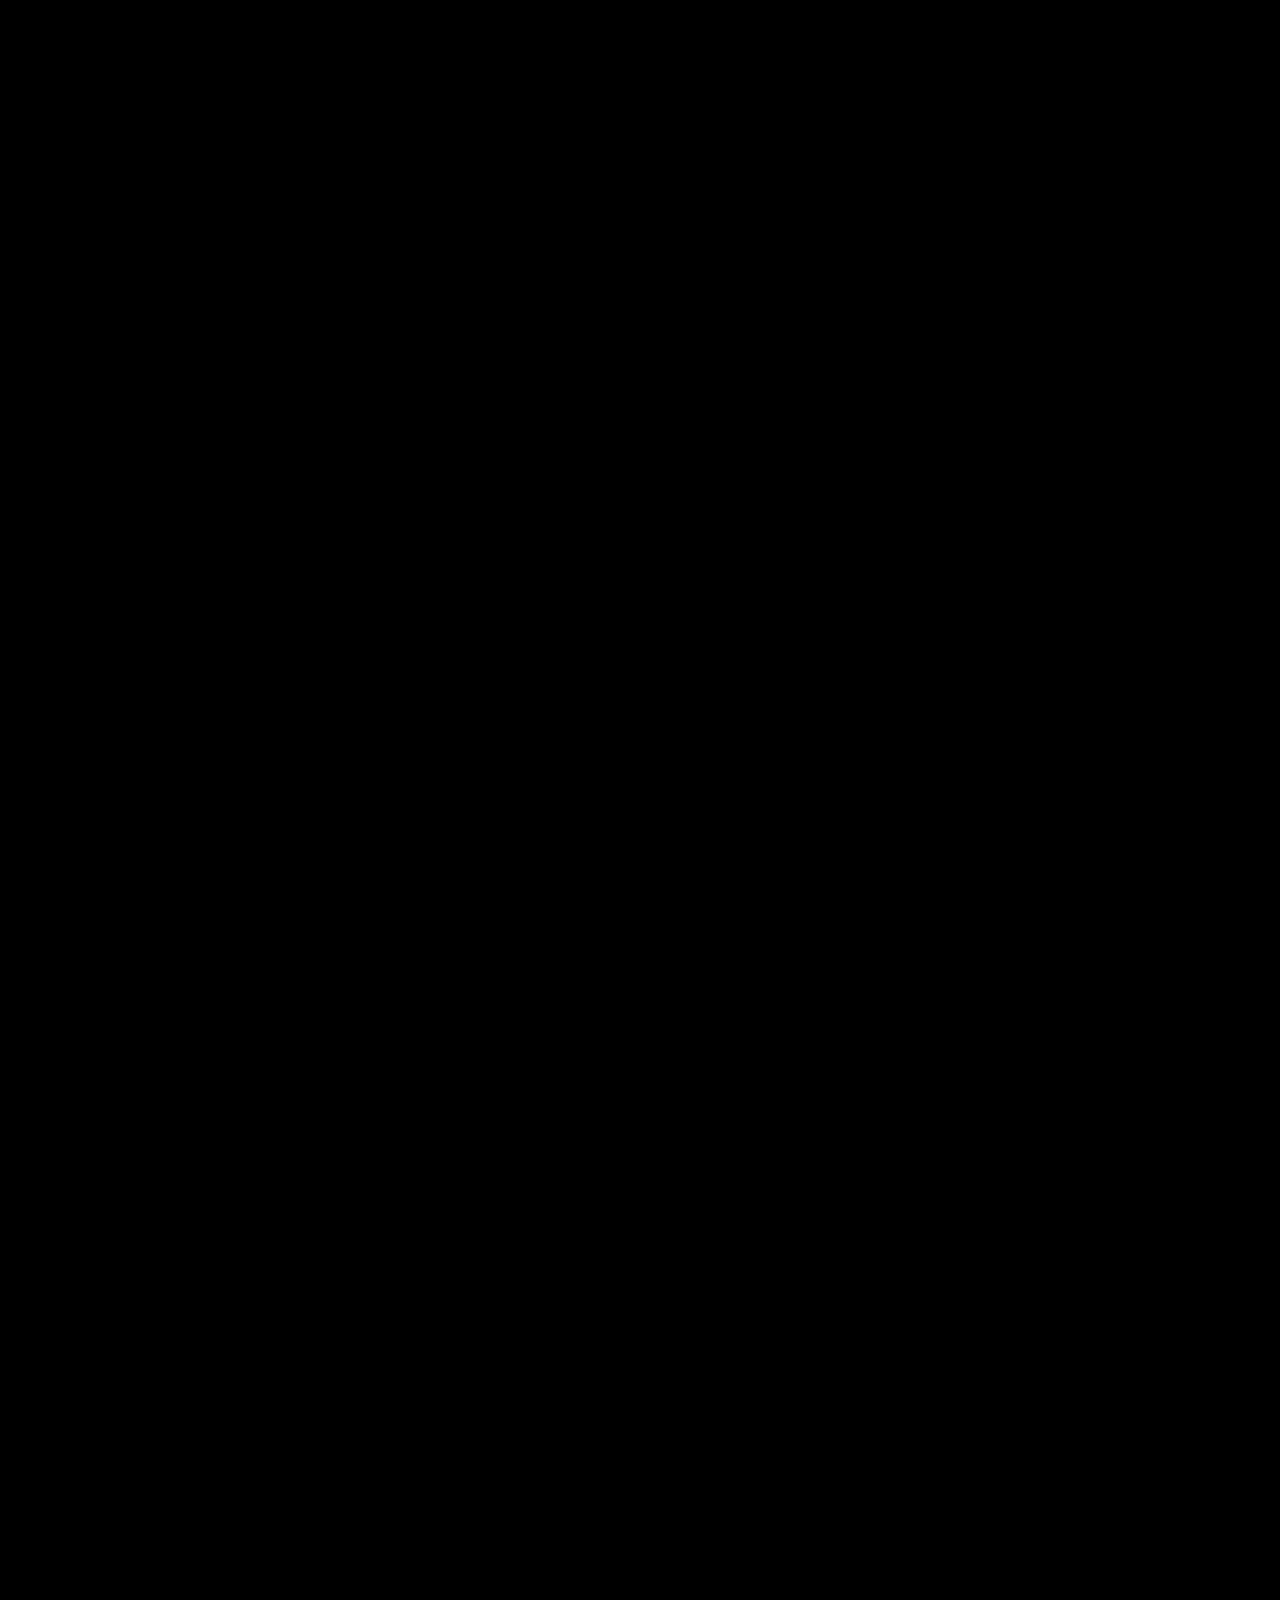
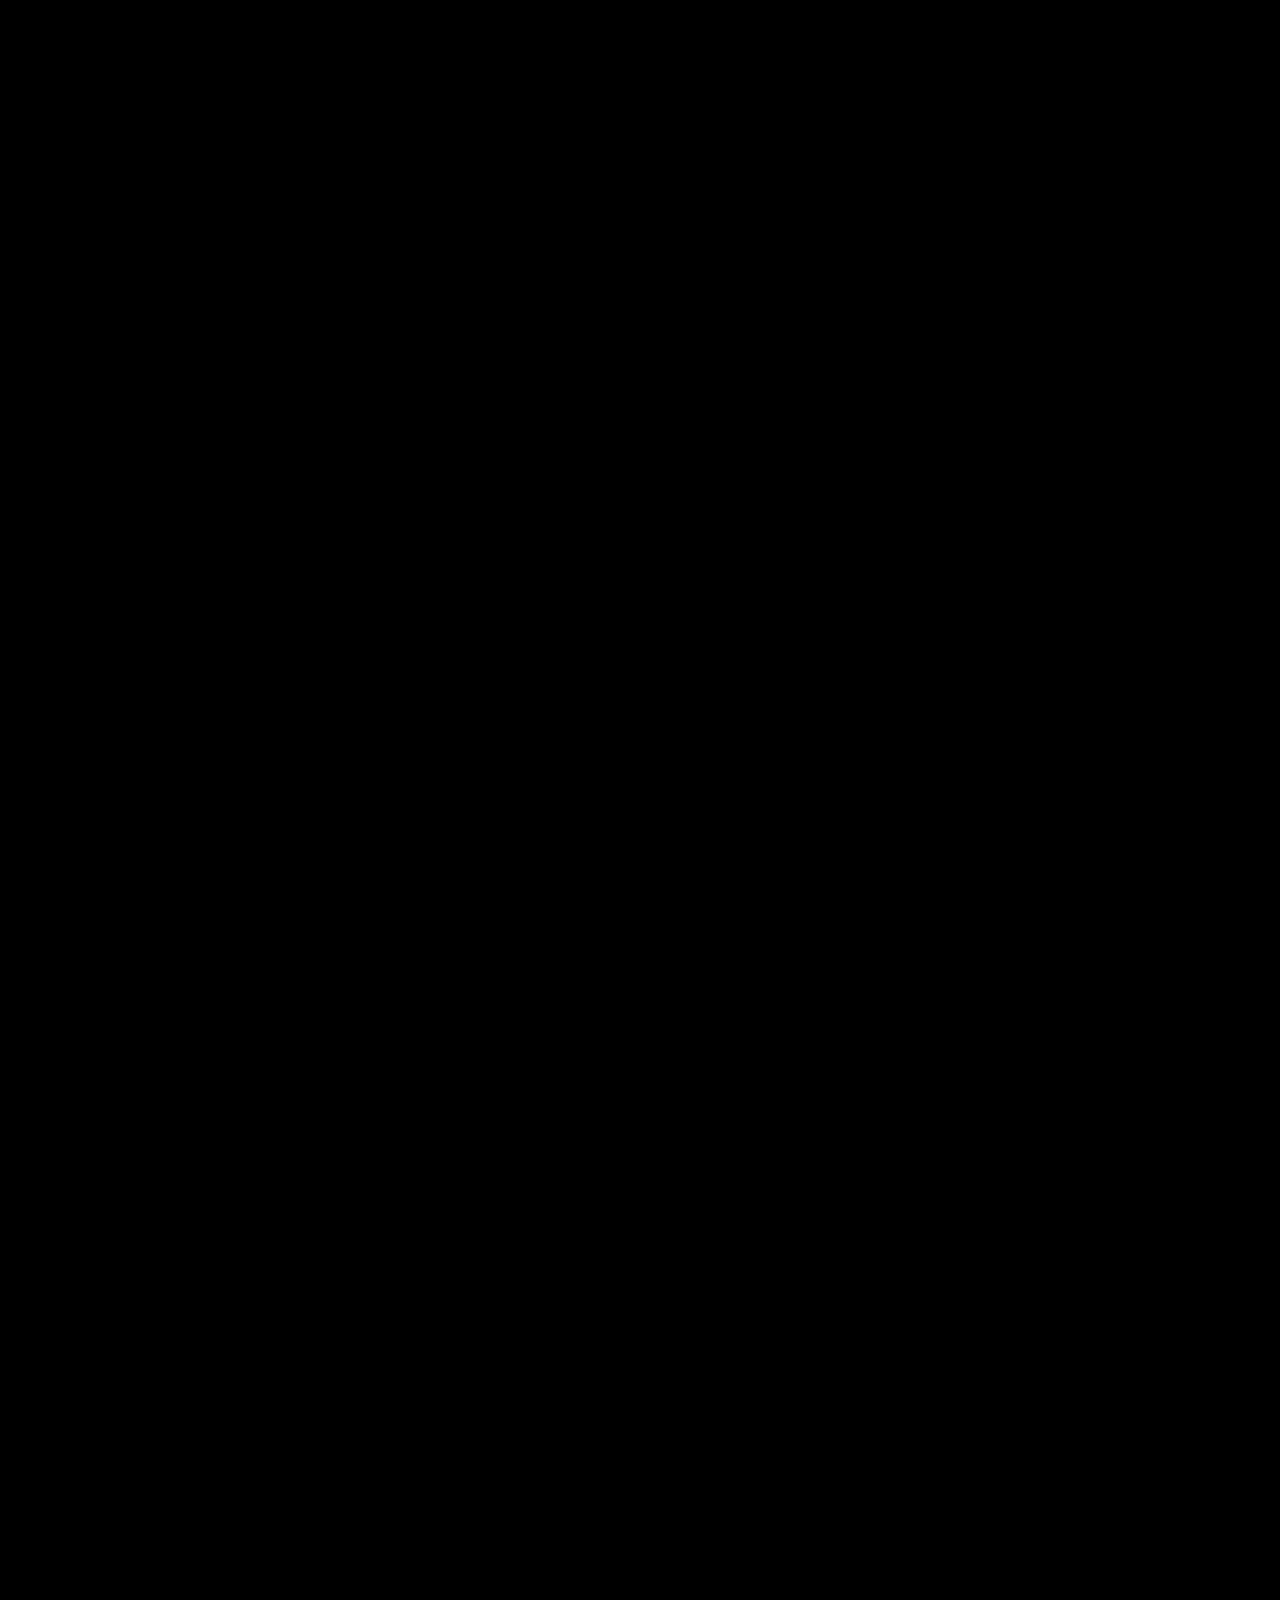
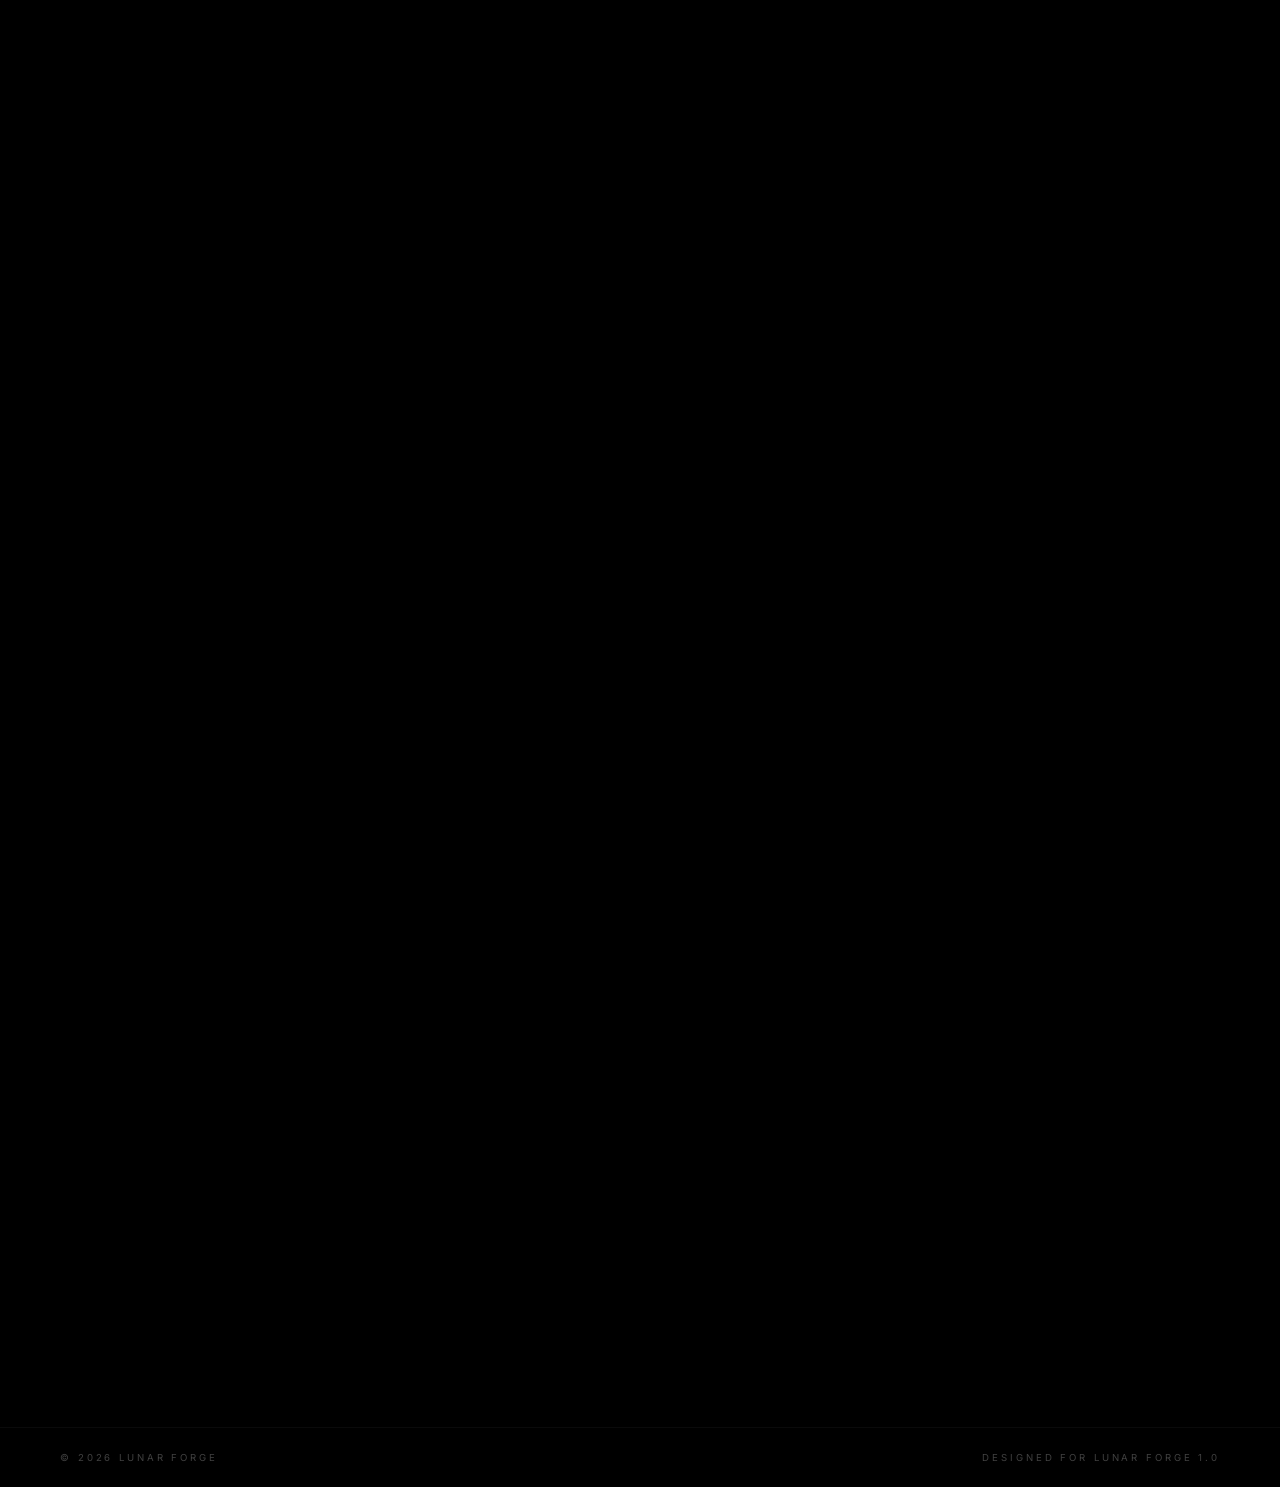
==== commit f0c17911: "ui update" ====
--- a/index.html
+++ b/index.html
@@ -62,9 +62,6 @@
   <!-- ═══════════════ FULL-PAGE SPLINE 3D BACKGROUND ═══════════════ -->
   <div id="spline-bg">
     <canvas id="spline-bg-canvas"></canvas>
-    <div id="spline-bg-loading" class="spline-bg-loader">
-      <div class="robot-spinner"></div>
-    </div>
   </div>
 
   <!-- ═══════════════ SPLINE MOON OVERLAY (above bg) ═══════════════ -->
@@ -78,7 +75,8 @@
     <div style="display:flex;align-items:center;gap:20px;">
       <!-- Dynamic Nav State: Managed by main.js updateNavForSession() -->
       <span id="nav-action-1">
-        <a href="login.html" class="nav-cta" style="border-color:rgba(255,255,255,0.2);color:var(--text);background:transparent;">LOGIN</a>
+        <a href="login.html" class="nav-cta"
+          style="border-color:rgba(255,255,255,0.2);color:var(--text);background:transparent;">LOGIN</a>
       </span>
       <span id="nav-action-2">
         <a href="register.html" id="nav-register" class="nav-cta">REGISTER</a>
@@ -209,55 +207,88 @@
       <div class="section-header reveal">
         <span class="section-label">03</span>
         <h2 class="section-title">TIMELINE</h2>
+        <p style="margin-top: 10px; color: rgba(255, 255, 255, 0.6); font-family: var(--font-body); letter-spacing: 1px;">DAY1: 7:00 PM – DAY2: 1:00 PM</p>
       </div>
       <div class="timeline-container">
         <div class="timeline-line"></div>
         <div class="timeline-item reveal" data-delay="0">
           <div class="timeline-dot"></div>
           <div class="timeline-content">
-            <span class="timeline-time">DAY 1 — 09:00</span>
-            <h3 class="timeline-event">OPENING CEREMONY</h3>
-            <p class="timeline-desc">Kickoff, team formation, and track reveals.</p>
+            <span class="timeline-time">DAY 1 — 🕖 7:00 PM – 7:30 PM</span>
+            <h3 class="timeline-event">INAUGURATION</h3>
+            <p class="timeline-desc">Welcome + HOD address<br>Rules, theme, judging criteria</p>
           </div>
         </div>
         <div class="timeline-item reveal" data-delay="100">
           <div class="timeline-dot"></div>
           <div class="timeline-content">
-            <span class="timeline-time">DAY 1 — 11:00</span>
-            <h3 class="timeline-event">HACKING BEGINS</h3>
-            <p class="timeline-desc">36 hours of uninterrupted building starts now.</p>
+            <span class="timeline-time">DAY 1 — 🕢 7:30 PM – 8:15 PM</span>
+            <h3 class="timeline-event">GITHUB SESSION</h3>
+            <p class="timeline-desc">Git workflow + repo setup<br>Submission guidelines</p>
           </div>
         </div>
         <div class="timeline-item reveal" data-delay="200">
           <div class="timeline-dot"></div>
           <div class="timeline-content">
-            <span class="timeline-time">DAY 1 — 18:00</span>
-            <h3 class="timeline-event">MENTOR SESSIONS</h3>
-            <p class="timeline-desc">1-on-1 sessions with industry experts and sponsors.</p>
+            <span class="timeline-time">DAY 1 — 🕗 8:15 PM – 10:00 PM</span>
+            <h3 class="timeline-event">HACK TIME</h3>
+            <p class="timeline-desc">Teams start building</p>
           </div>
         </div>
         <div class="timeline-item reveal" data-delay="300">
           <div class="timeline-dot"></div>
           <div class="timeline-content">
-            <span class="timeline-time">DAY 2 — 12:00</span>
-            <h3 class="timeline-event">MIDPOINT CHECK-IN</h3>
-            <p class="timeline-desc">Progress reviews and mini-workshops.</p>
+            <span class="timeline-time">DAY 1 — 🕙 10:00 PM – 10:30 PM</span>
+            <h3 class="timeline-event">GAME 1</h3>
+            <p class="timeline-desc">Icebreaker / fun reset</p>
           </div>
         </div>
         <div class="timeline-item reveal" data-delay="400">
           <div class="timeline-dot"></div>
           <div class="timeline-content">
-            <span class="timeline-time">DAY 2 — 23:00</span>
-            <h3 class="timeline-event">SUBMISSIONS CLOSE</h3>
-            <p class="timeline-desc">Final commits, demos prepared.</p>
+            <span class="timeline-time">DAY 1 — 🕥 10:30 PM – 11:00 PM</span>
+            <h3 class="timeline-event">HACK TIME</h3>
+            <p class="timeline-desc">Short continuation before review</p>
           </div>
         </div>
         <div class="timeline-item reveal" data-delay="500">
           <div class="timeline-dot"></div>
           <div class="timeline-content">
-            <span class="timeline-time">DAY 3 — 10:00</span>
-            <h3 class="timeline-event">DEMO DAY & AWARDS</h3>
-            <p class="timeline-desc">Pitch to judges, awards ceremony, and celebration.</p>
+            <span class="timeline-time">DAY 1 — 🕚 11:00 PM – 12:00 AM</span>
+            <h3 class="timeline-event">REVIEW</h3>
+            <p class="timeline-desc">Teams present progress<br>Quick judge feedback</p>
+          </div>
+        </div>
+        <div class="timeline-item reveal" data-delay="600">
+          <div class="timeline-dot"></div>
+          <div class="timeline-content">
+            <span class="timeline-time">DAY 2 — 🕛 12:00 AM – 12:30 AM</span>
+            <h3 class="timeline-event">HACK TIME</h3>
+            <p class="timeline-desc">Apply feedback / continue work</p>
+          </div>
+        </div>
+        <div class="timeline-item reveal" data-delay="700">
+          <div class="timeline-dot"></div>
+          <div class="timeline-content">
+            <span class="timeline-time">DAY 2 — 🕧 12:30 AM – 1:00 AM</span>
+            <h3 class="timeline-event">GAME 2</h3>
+            <p class="timeline-desc">Energy boost before long stretch</p>
+          </div>
+        </div>
+        <div class="timeline-item reveal" data-delay="800">
+          <div class="timeline-dot"></div>
+          <div class="timeline-content">
+            <span class="timeline-time">DAY 2 — 🌙 1:00 AM – 12:30 PM</span>
+            <h3 class="timeline-event">CONTINUOUS HACK TIME</h3>
+            <p class="timeline-desc">No interruptions<br>Deep work phase</p>
+          </div>
+        </div>
+        <div class="timeline-item reveal" data-delay="900">
+          <div class="timeline-dot"></div>
+          <div class="timeline-content">
+            <span class="timeline-time">DAY 2 — 🕧 12:30 PM – 1:00 PM</span>
+            <h3 class="timeline-event">FINAL GIT PUSH</h3>
+            <p class="timeline-desc">Final submission<br>README + demo check</p>
           </div>
         </div>
       </div>
--- a/style.css
+++ b/style.css
@@ -14,7 +14,7 @@
 html {
   scroll-behavior: smooth;
   scrollbar-width: thin;
-  scrollbar-color: rgba(0, 68, 255, 0.4) transparent;
+  scrollbar-color: rgba(52, 102, 237, 0.493) transparent;
 }
 
 ::-webkit-scrollbar {
@@ -32,7 +32,7 @@
 
 /* ── TOKENS ────────────────────────────────── */
 :root {
-  --bg: #000000;
+  --bg: black;/*#0b0b0f;*/
   --text: #ffffff;
   --text-dim: rgba(255, 255, 255, 0.5);
   --text-muted: rgba(255, 255, 255, 0.25);
@@ -74,9 +74,8 @@
   inset: 0;
   z-index: 1;
   pointer-events: none;
-  box-shadow:
-    inset 0 0 120px 30px rgba(0, 30, 120, 0.35),
-    inset 0 0 40px 15px rgba(0, 68, 255, 0.12);
+  
+    
 }
 
 /* ── FULL-PAGE SPLINE 3D BACKGROUND ────────── */
@@ -96,7 +95,7 @@
   inset: 0;
   z-index: 2;
   opacity: 0;
-  transition: opacity 1.2s var(--ease-out);
+  transition: opacity 3s var(--ease-out);
   pointer-events: none;
   overflow: hidden;
 }
@@ -502,11 +501,18 @@
   display: block;
   opacity: 0;
   transform: translateY(80px) scaleY(0.6);
-  animation: heroReveal 1.2s var(--ease-out) forwards;
-}
-
-.hero-title .line[data-delay="1"] {
-  animation-delay: 0.15s;
+}
+
+#site-content.visible .hero-title .line {
+  animation: heroReveal 3s var(--ease-out) forwards;
+}
+
+#site-content.visible .hero-title .line[data-delay="0"] {
+  animation-delay: 0.2s;
+}
+
+#site-content.visible .hero-title .line[data-delay="1"] {
+  animation-delay: 0.4s;
 }
 
 @keyframes heroReveal {
@@ -522,7 +528,10 @@
   color: var(--text-dim);
   margin-top: 32px;
   opacity: 0;
-  animation: fadeUp 0.8s var(--ease-out) 0.6s forwards;
+}
+
+#site-content.visible .hero-tag {
+  animation: fadeUp 0.8s var(--ease-out) 0.8s forwards;
 }
 
 /* ── COUNTDOWN ──────────────────────────────── */
@@ -533,7 +542,10 @@
   gap: 8px;
   margin-top: 48px;
   opacity: 0;
-  animation: fadeUp 0.8s var(--ease-out) 0.8s forwards;
+}
+
+#site-content.visible .countdown {
+  animation: fadeUp 0.8s var(--ease-out) 1s forwards;
 }
 
 .countdown-unit {
@@ -574,7 +586,10 @@
   color: var(--text-dim);
   margin-top: 20px;
   opacity: 0;
-  animation: fadeUp 0.8s var(--ease-out) 1s forwards;
+}
+
+#site-content.visible .hero-date-sub {
+  animation: fadeUp 0.8s var(--ease-out) 1.2s forwards;
 }
 
 @keyframes fadeUp {
@@ -1136,11 +1151,32 @@
   .social-links {
     gap: 20px;
   }
+
+  #spline-moon-canvas {
+    min-width: 100vh;
+    height: 75vh;
+    position: absolute;
+    left: 50%;
+    transform: translateX(-50%) scale(0.7) translateY(-18%);
+  }
+
+  #vignette {
+    box-shadow:
+      inset 0 0 30px 12px rgba(0, 30, 120, 0.28),
+      inset 0 0 20px 6px rgba(0, 68, 255, 0.12);
+  }
+}
+
+@media (max-width: 768px) {
+  .hero-title {
+    /* At 20vw height, a 5-letter condensed font (like Bebas Neue) takes roughly 50vw width */
+    font-size: 30vw;
+  }
 }
 
 @media (max-width: 480px) {
   .hero-title {
-    font-size: clamp(4rem, 22vw, 8rem);
+    font-size: 35vw;
   }
 
   .stat-row {
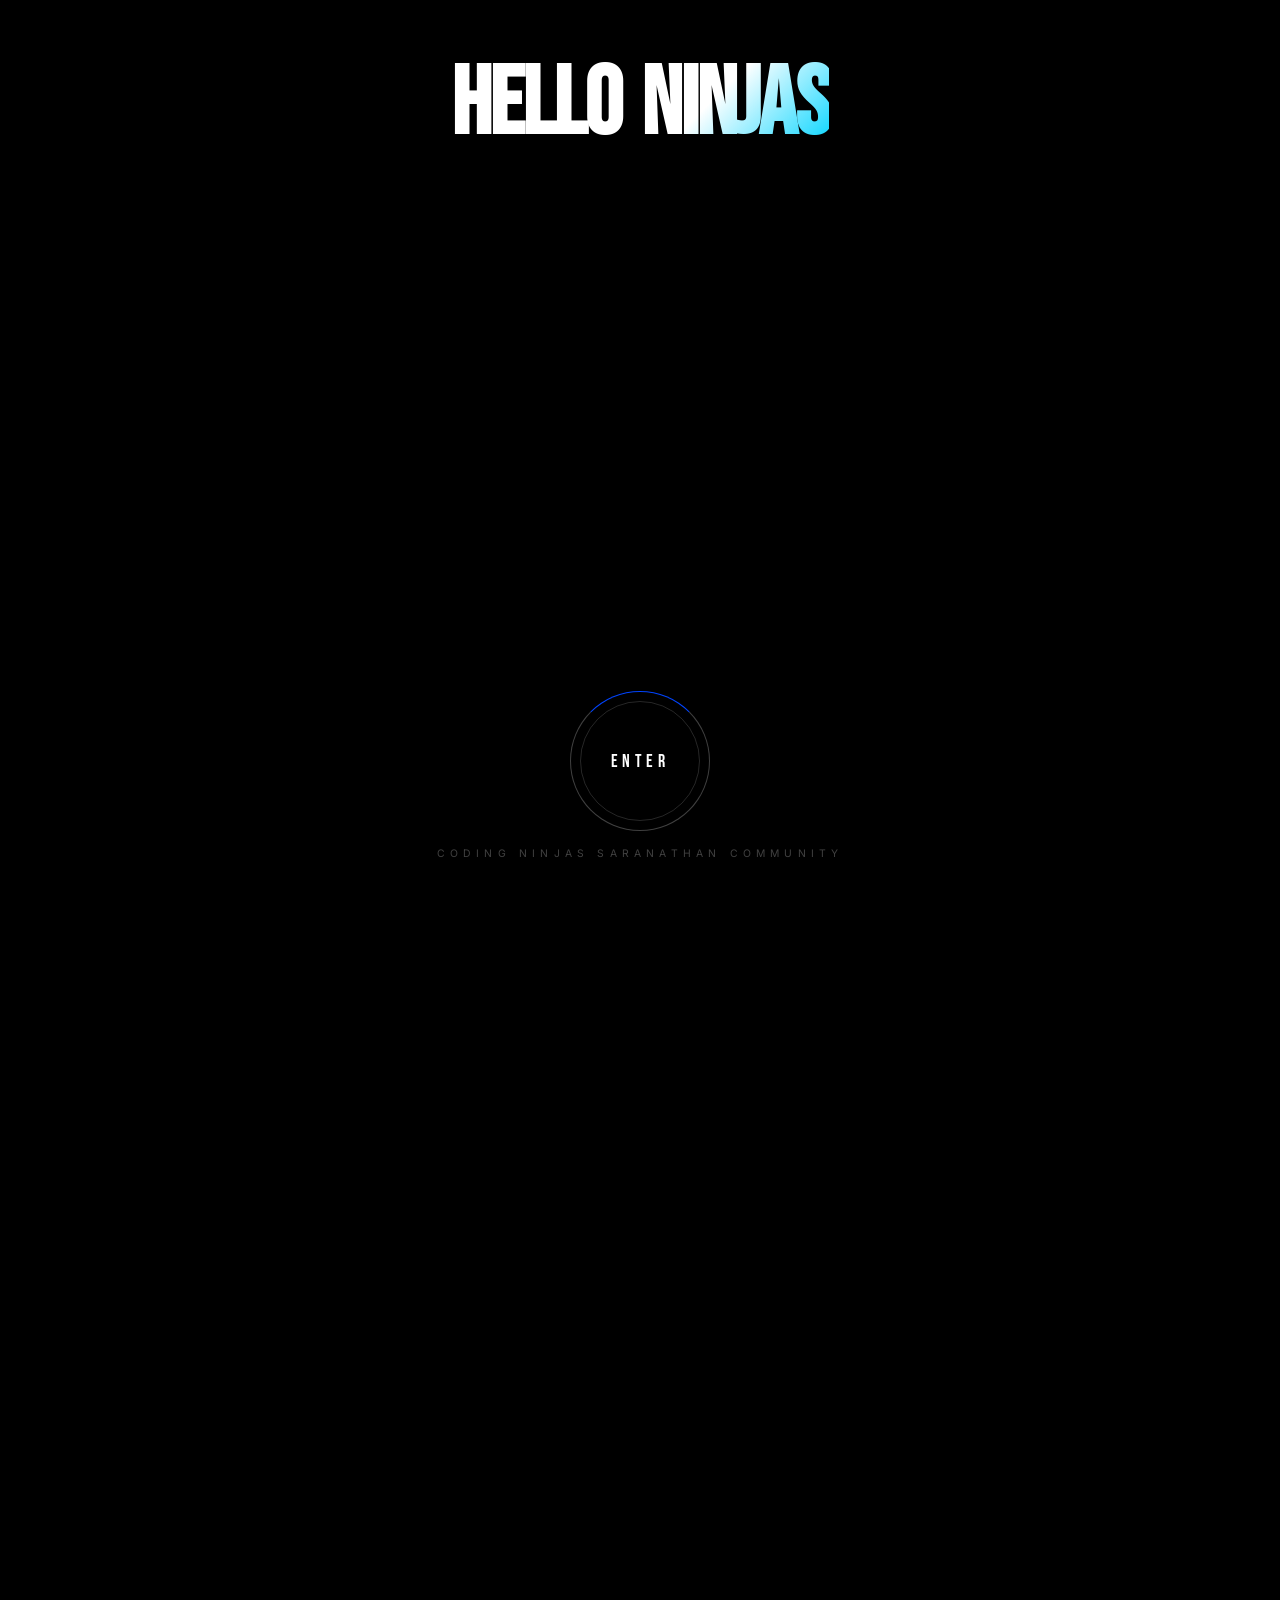
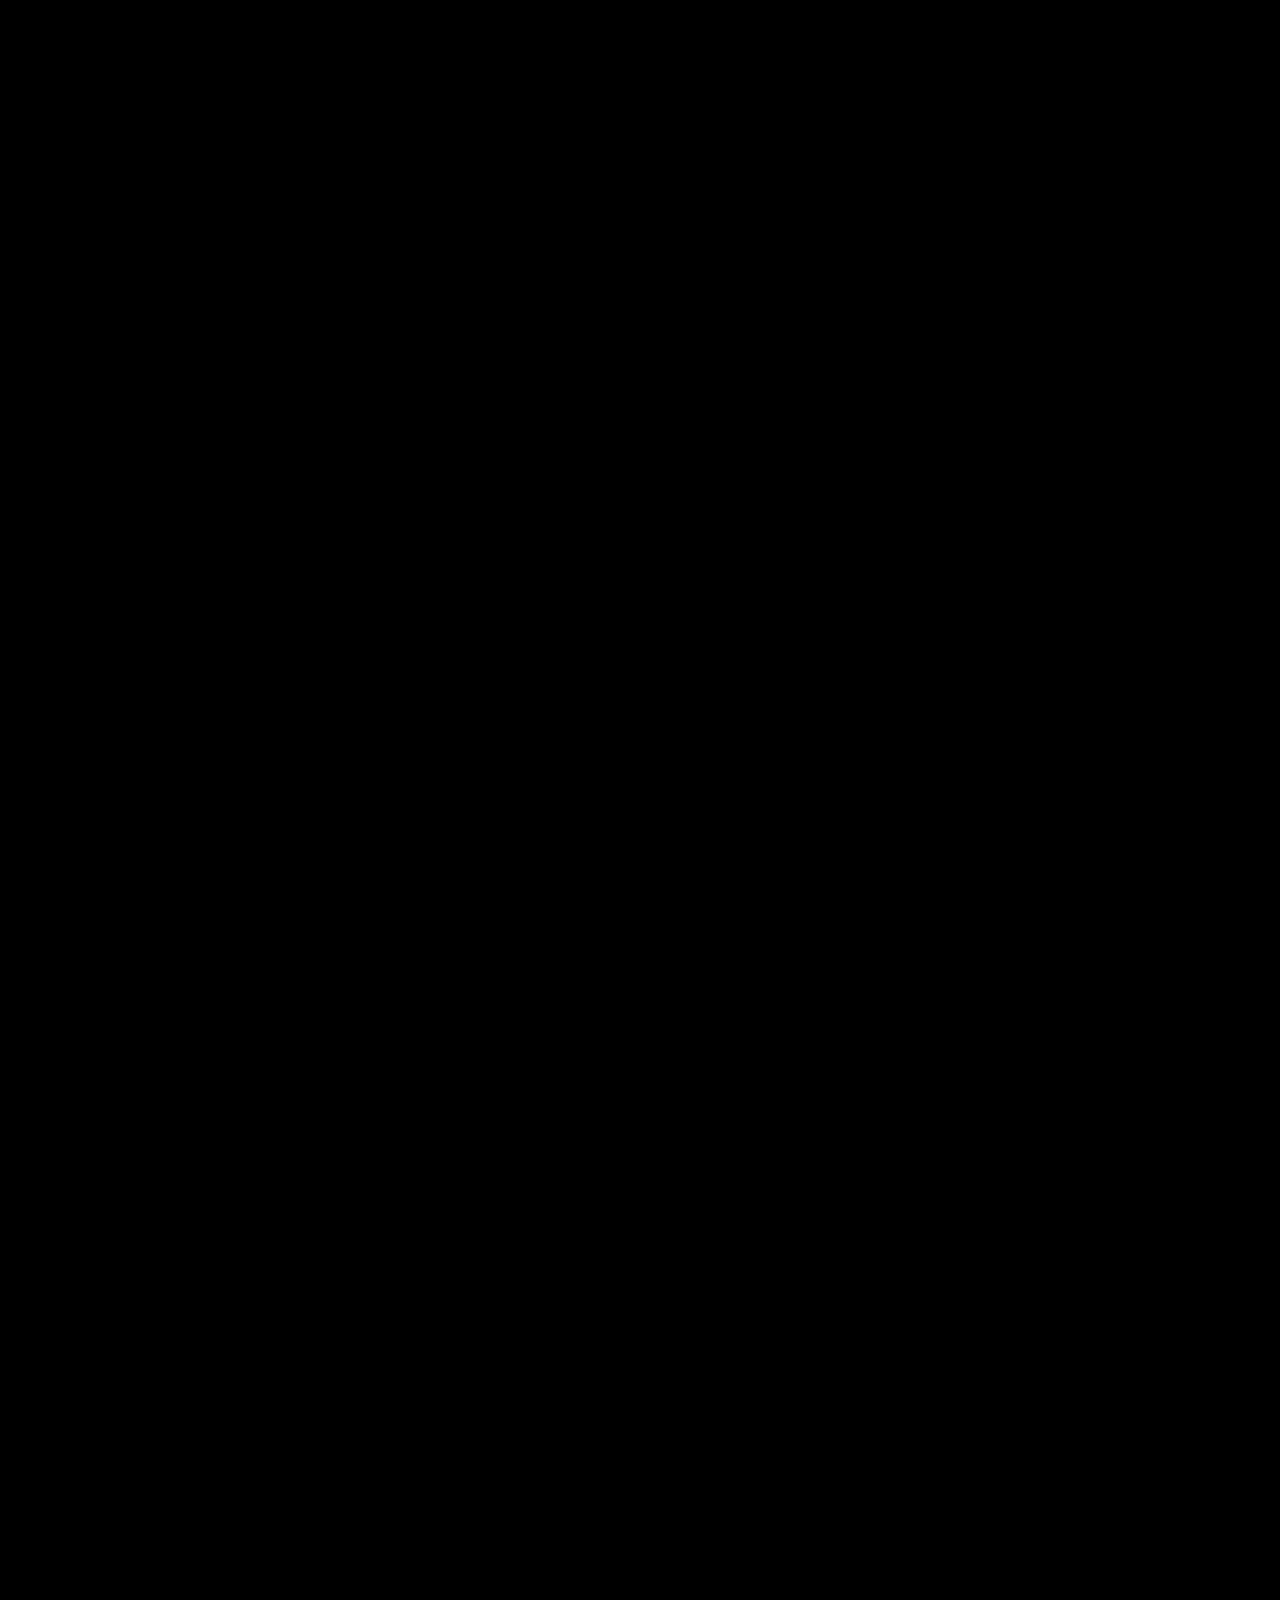
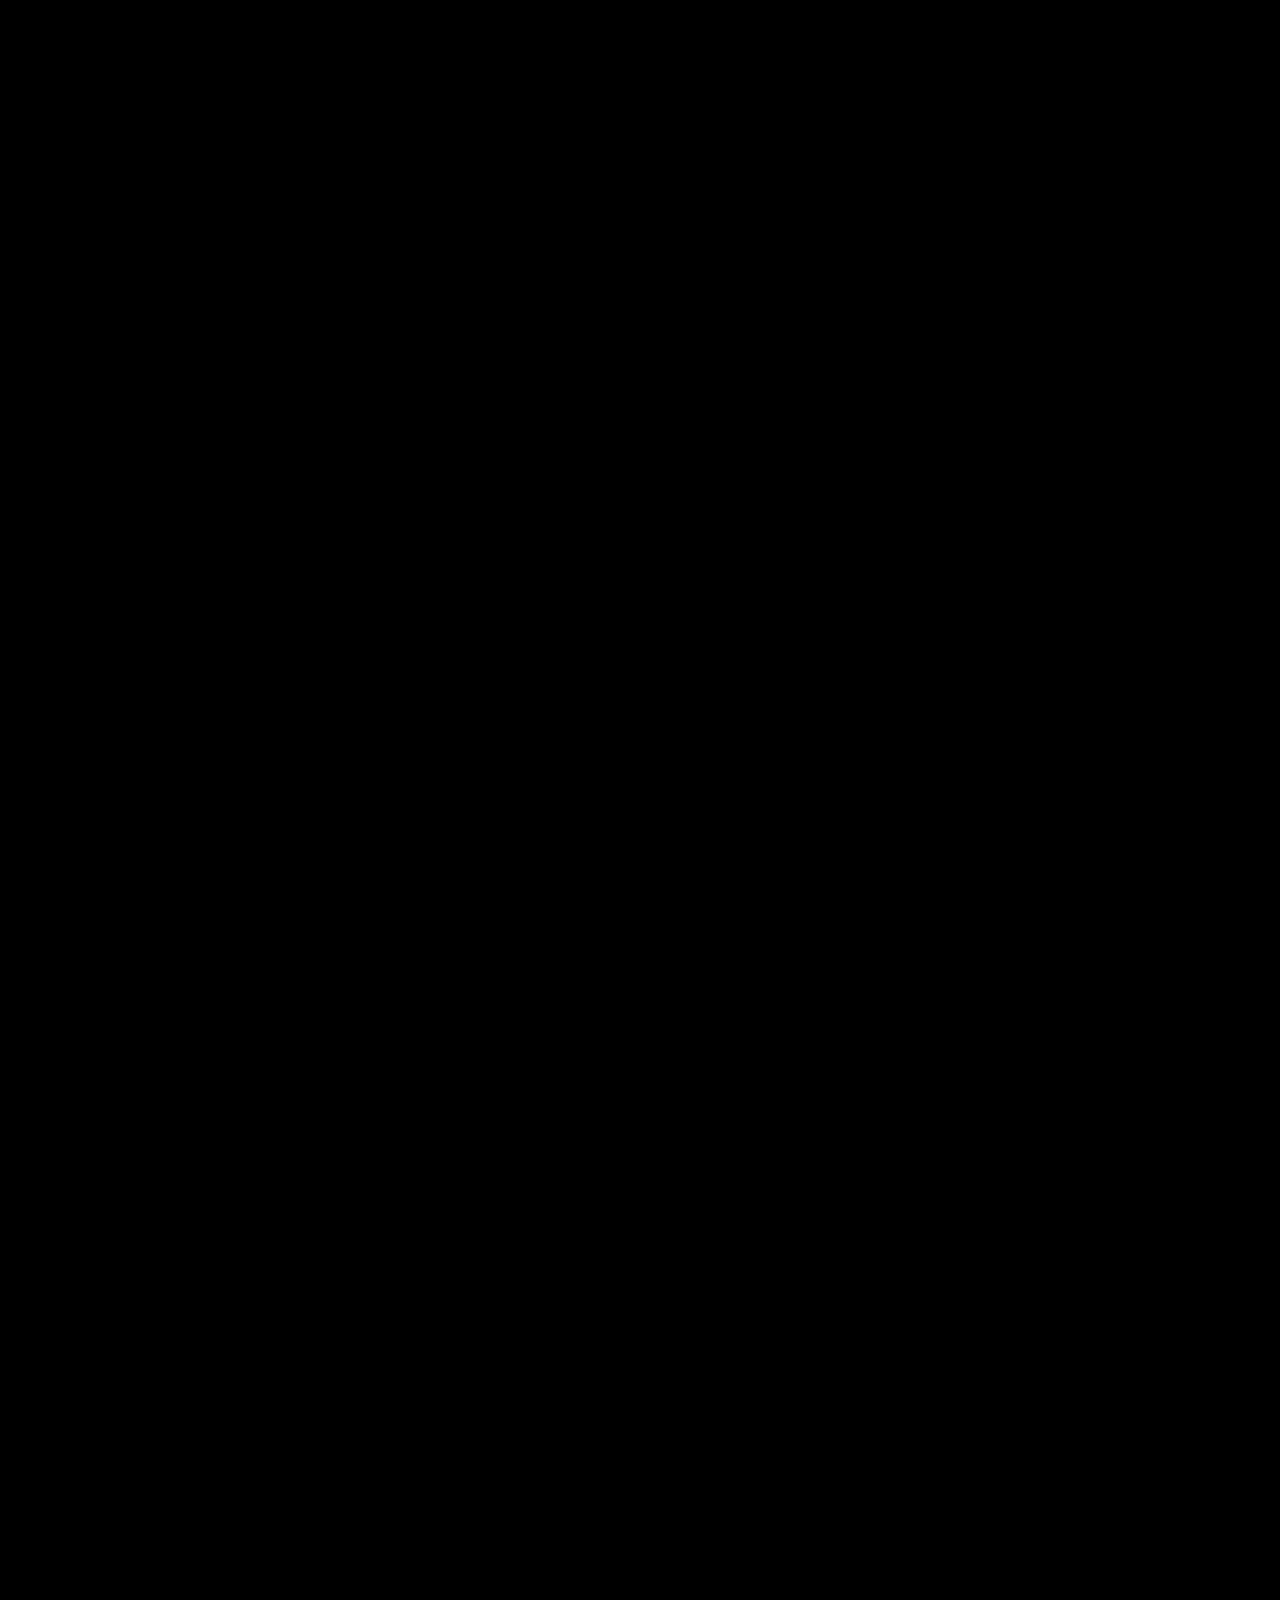
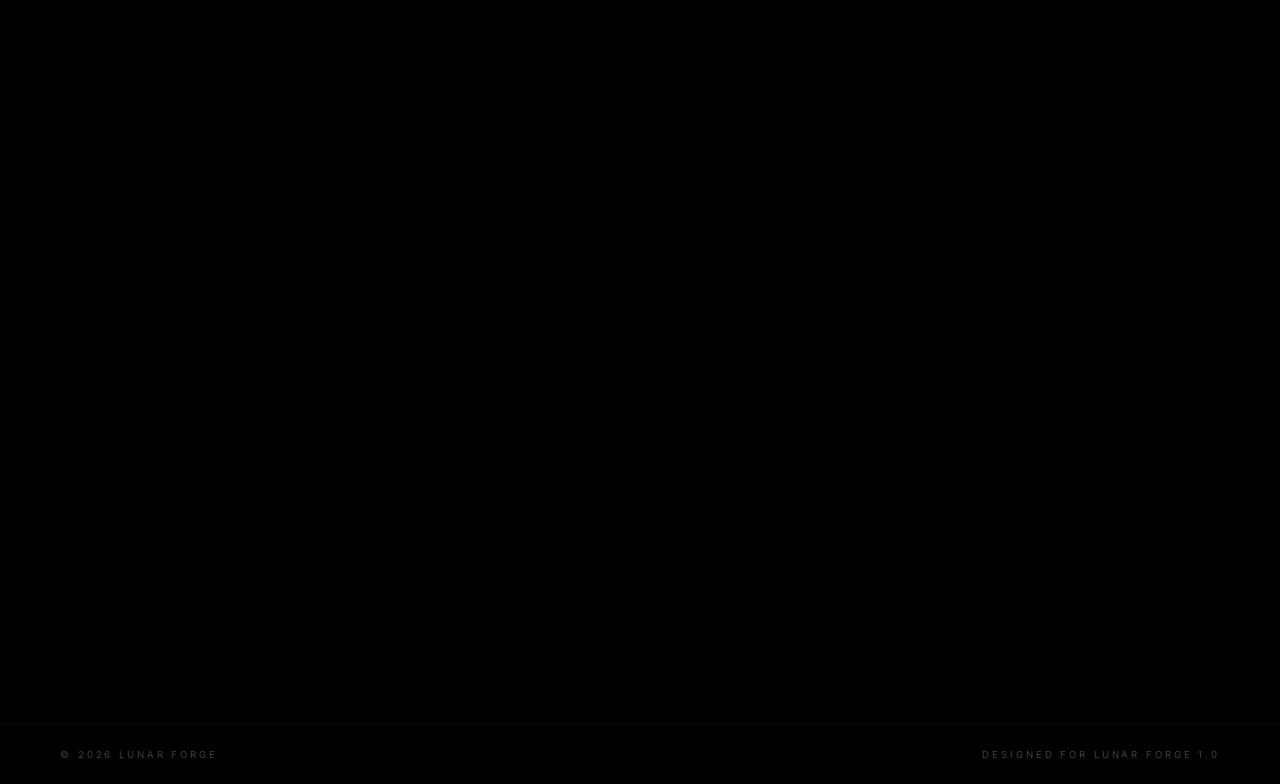
==== commit 6c78780b: "v3.0" ====
--- a/index.html
+++ b/index.html
@@ -207,88 +207,55 @@
       <div class="section-header reveal">
         <span class="section-label">03</span>
         <h2 class="section-title">TIMELINE</h2>
-        <p style="margin-top: 10px; color: rgba(255, 255, 255, 0.6); font-family: var(--font-body); letter-spacing: 1px;">DAY1: 7:00 PM – DAY2: 1:00 PM</p>
       </div>
       <div class="timeline-container">
         <div class="timeline-line"></div>
         <div class="timeline-item reveal" data-delay="0">
           <div class="timeline-dot"></div>
           <div class="timeline-content">
-            <span class="timeline-time">DAY 1 — 🕖 7:00 PM – 7:30 PM</span>
-            <h3 class="timeline-event">INAUGURATION</h3>
-            <p class="timeline-desc">Welcome + HOD address<br>Rules, theme, judging criteria</p>
+            <span class="timeline-time">DAY 1 — 09:00</span>
+            <h3 class="timeline-event">OPENING CEREMONY</h3>
+            <p class="timeline-desc">Kickoff, team formation, and track reveals.</p>
           </div>
         </div>
         <div class="timeline-item reveal" data-delay="100">
           <div class="timeline-dot"></div>
           <div class="timeline-content">
-            <span class="timeline-time">DAY 1 — 🕢 7:30 PM – 8:15 PM</span>
-            <h3 class="timeline-event">GITHUB SESSION</h3>
-            <p class="timeline-desc">Git workflow + repo setup<br>Submission guidelines</p>
+            <span class="timeline-time">DAY 1 — 11:00</span>
+            <h3 class="timeline-event">HACKING BEGINS</h3>
+            <p class="timeline-desc">36 hours of uninterrupted building starts now.</p>
           </div>
         </div>
         <div class="timeline-item reveal" data-delay="200">
           <div class="timeline-dot"></div>
           <div class="timeline-content">
-            <span class="timeline-time">DAY 1 — 🕗 8:15 PM – 10:00 PM</span>
-            <h3 class="timeline-event">HACK TIME</h3>
-            <p class="timeline-desc">Teams start building</p>
+            <span class="timeline-time">DAY 1 — 18:00</span>
+            <h3 class="timeline-event">MENTOR SESSIONS</h3>
+            <p class="timeline-desc">1-on-1 sessions with industry experts and sponsors.</p>
           </div>
         </div>
         <div class="timeline-item reveal" data-delay="300">
           <div class="timeline-dot"></div>
           <div class="timeline-content">
-            <span class="timeline-time">DAY 1 — 🕙 10:00 PM – 10:30 PM</span>
-            <h3 class="timeline-event">GAME 1</h3>
-            <p class="timeline-desc">Icebreaker / fun reset</p>
+            <span class="timeline-time">DAY 2 — 12:00</span>
+            <h3 class="timeline-event">MIDPOINT CHECK-IN</h3>
+            <p class="timeline-desc">Progress reviews and mini-workshops.</p>
           </div>
         </div>
         <div class="timeline-item reveal" data-delay="400">
           <div class="timeline-dot"></div>
           <div class="timeline-content">
-            <span class="timeline-time">DAY 1 — 🕥 10:30 PM – 11:00 PM</span>
-            <h3 class="timeline-event">HACK TIME</h3>
-            <p class="timeline-desc">Short continuation before review</p>
+            <span class="timeline-time">DAY 2 — 23:00</span>
+            <h3 class="timeline-event">SUBMISSIONS CLOSE</h3>
+            <p class="timeline-desc">Final commits, demos prepared.</p>
           </div>
         </div>
         <div class="timeline-item reveal" data-delay="500">
           <div class="timeline-dot"></div>
           <div class="timeline-content">
-            <span class="timeline-time">DAY 1 — 🕚 11:00 PM – 12:00 AM</span>
-            <h3 class="timeline-event">REVIEW</h3>
-            <p class="timeline-desc">Teams present progress<br>Quick judge feedback</p>
-          </div>
-        </div>
-        <div class="timeline-item reveal" data-delay="600">
-          <div class="timeline-dot"></div>
-          <div class="timeline-content">
-            <span class="timeline-time">DAY 2 — 🕛 12:00 AM – 12:30 AM</span>
-            <h3 class="timeline-event">HACK TIME</h3>
-            <p class="timeline-desc">Apply feedback / continue work</p>
-          </div>
-        </div>
-        <div class="timeline-item reveal" data-delay="700">
-          <div class="timeline-dot"></div>
-          <div class="timeline-content">
-            <span class="timeline-time">DAY 2 — 🕧 12:30 AM – 1:00 AM</span>
-            <h3 class="timeline-event">GAME 2</h3>
-            <p class="timeline-desc">Energy boost before long stretch</p>
-          </div>
-        </div>
-        <div class="timeline-item reveal" data-delay="800">
-          <div class="timeline-dot"></div>
-          <div class="timeline-content">
-            <span class="timeline-time">DAY 2 — 🌙 1:00 AM – 12:30 PM</span>
-            <h3 class="timeline-event">CONTINUOUS HACK TIME</h3>
-            <p class="timeline-desc">No interruptions<br>Deep work phase</p>
-          </div>
-        </div>
-        <div class="timeline-item reveal" data-delay="900">
-          <div class="timeline-dot"></div>
-          <div class="timeline-content">
-            <span class="timeline-time">DAY 2 — 🕧 12:30 PM – 1:00 PM</span>
-            <h3 class="timeline-event">FINAL GIT PUSH</h3>
-            <p class="timeline-desc">Final submission<br>README + demo check</p>
+            <span class="timeline-time">DAY 3 — 10:00</span>
+            <h3 class="timeline-event">DEMO DAY & AWARDS</h3>
+            <p class="timeline-desc">Pitch to judges, awards ceremony, and celebration.</p>
           </div>
         </div>
       </div>
--- a/style.css
+++ b/style.css
@@ -14,7 +14,7 @@
 html {
   scroll-behavior: smooth;
   scrollbar-width: thin;
-  scrollbar-color: rgba(52, 102, 237, 0.493) transparent;
+  scrollbar-color: rgba(74, 118, 239, 0.4) transparent;
 }
 
 ::-webkit-scrollbar {
@@ -32,7 +32,7 @@
 
 /* ── TOKENS ────────────────────────────────── */
 :root {
-  --bg: black;/*#0b0b0f;*/
+  --bg: #000000;
   --text: #ffffff;
   --text-dim: rgba(255, 255, 255, 0.5);
   --text-muted: rgba(255, 255, 255, 0.25);
@@ -74,8 +74,9 @@
   inset: 0;
   z-index: 1;
   pointer-events: none;
-  
-    
+  box-shadow:
+    inset 0 0 120px 30px rgba(0, 30, 120, 0.35),
+    inset 0 0 40px 15px rgba(0, 68, 255, 0.12);
 }
 
 /* ── FULL-PAGE SPLINE 3D BACKGROUND ────────── */
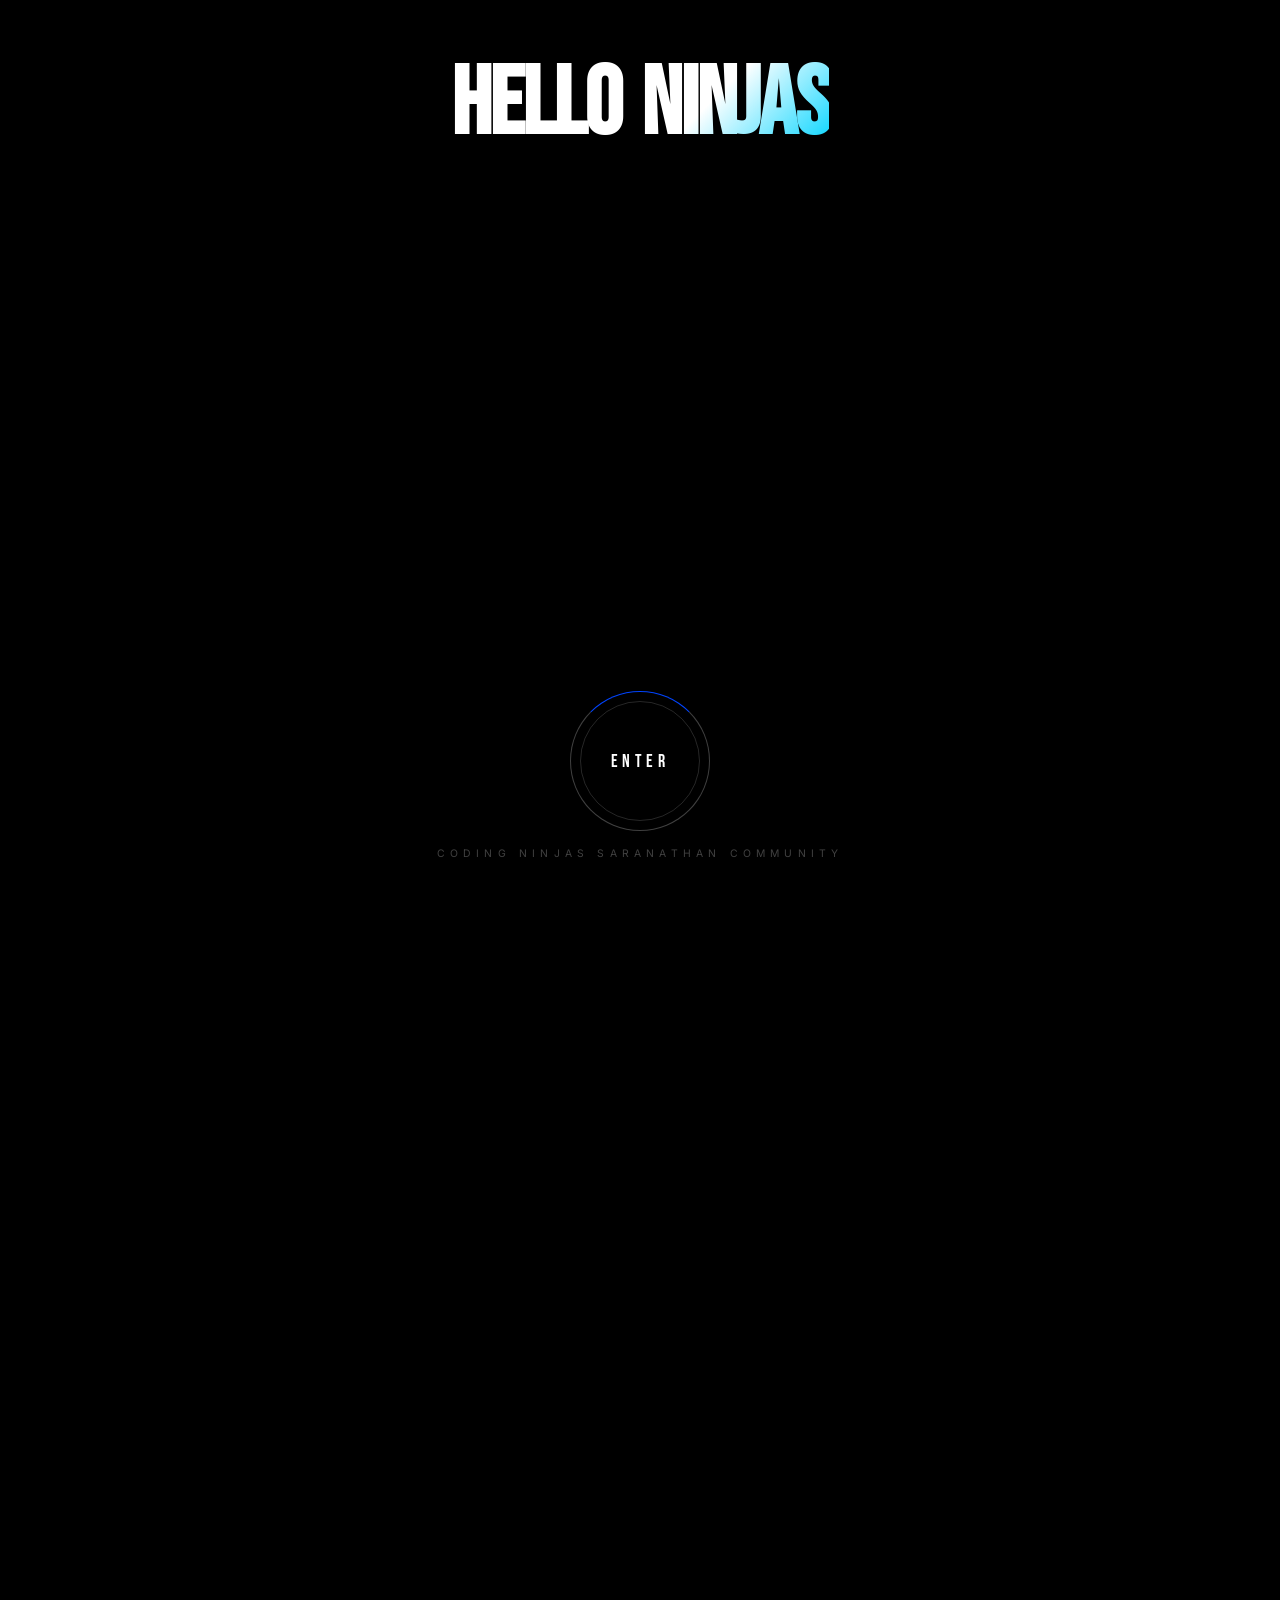
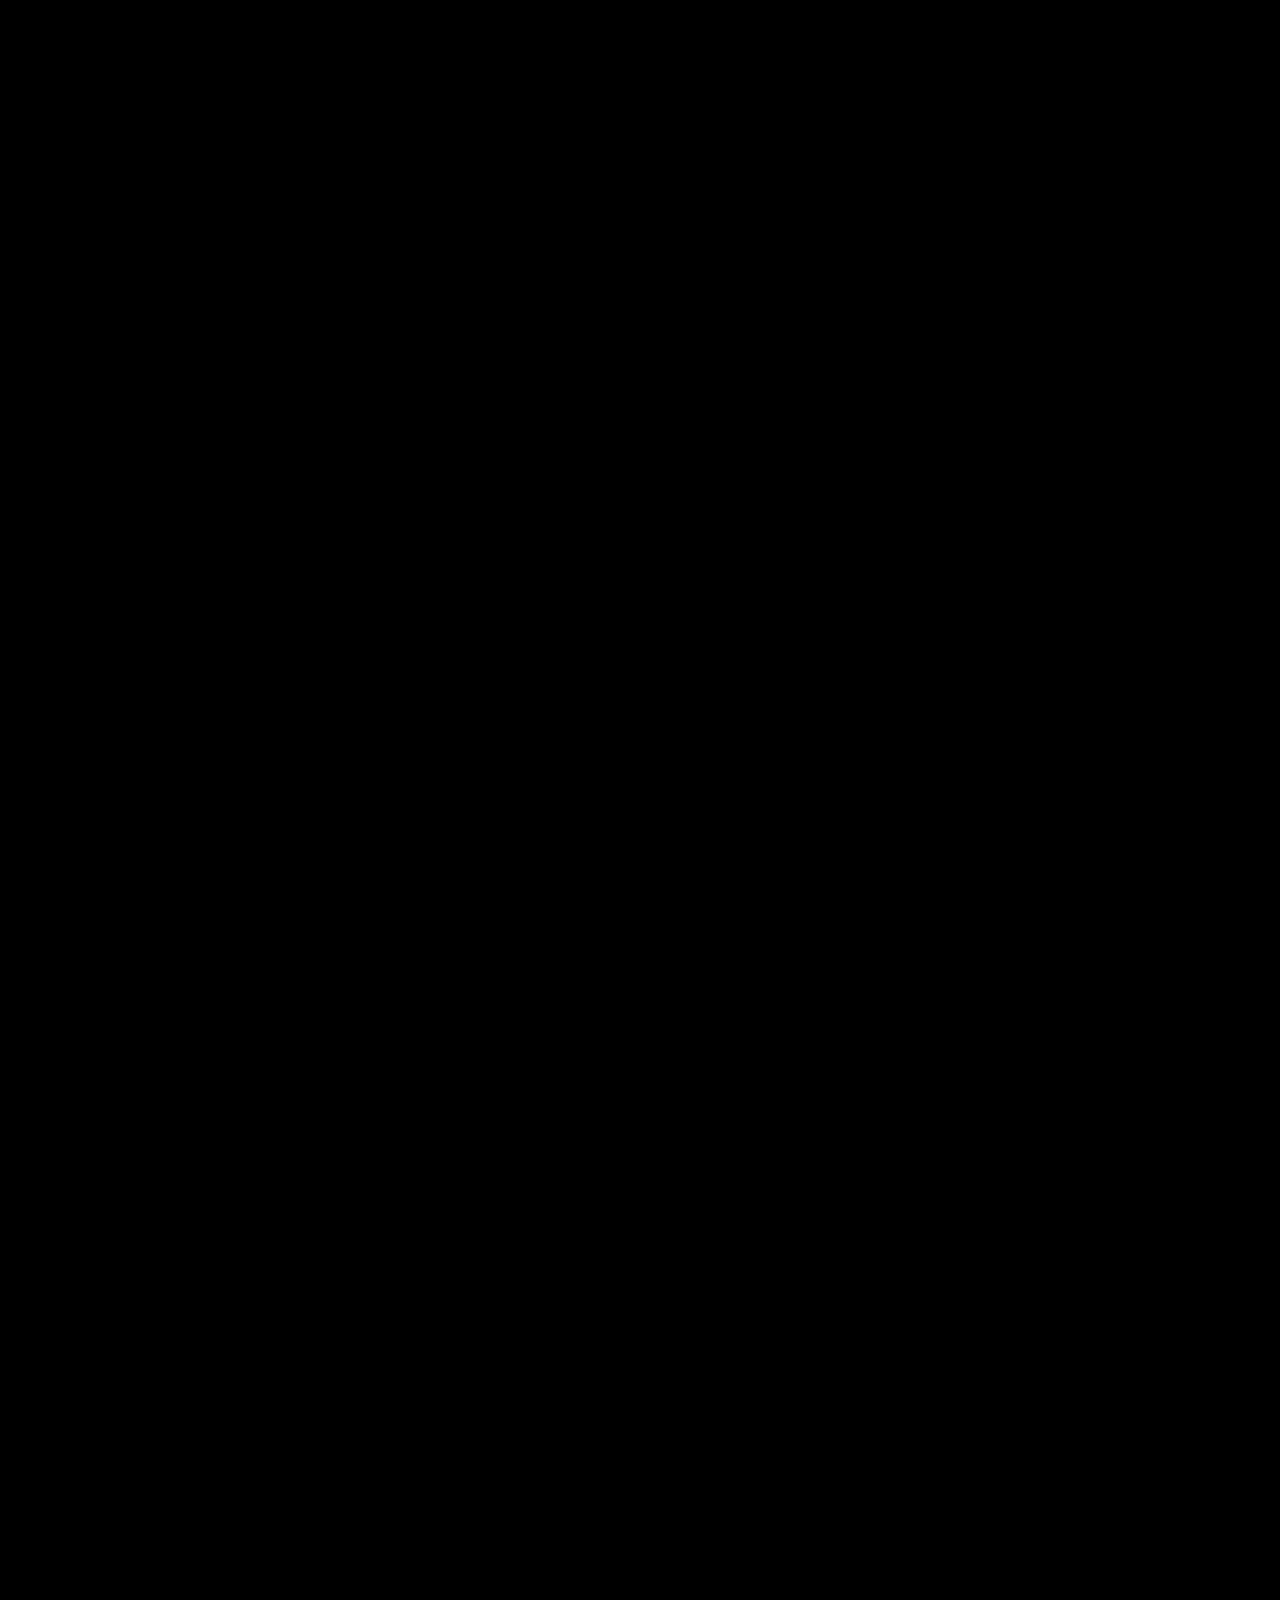
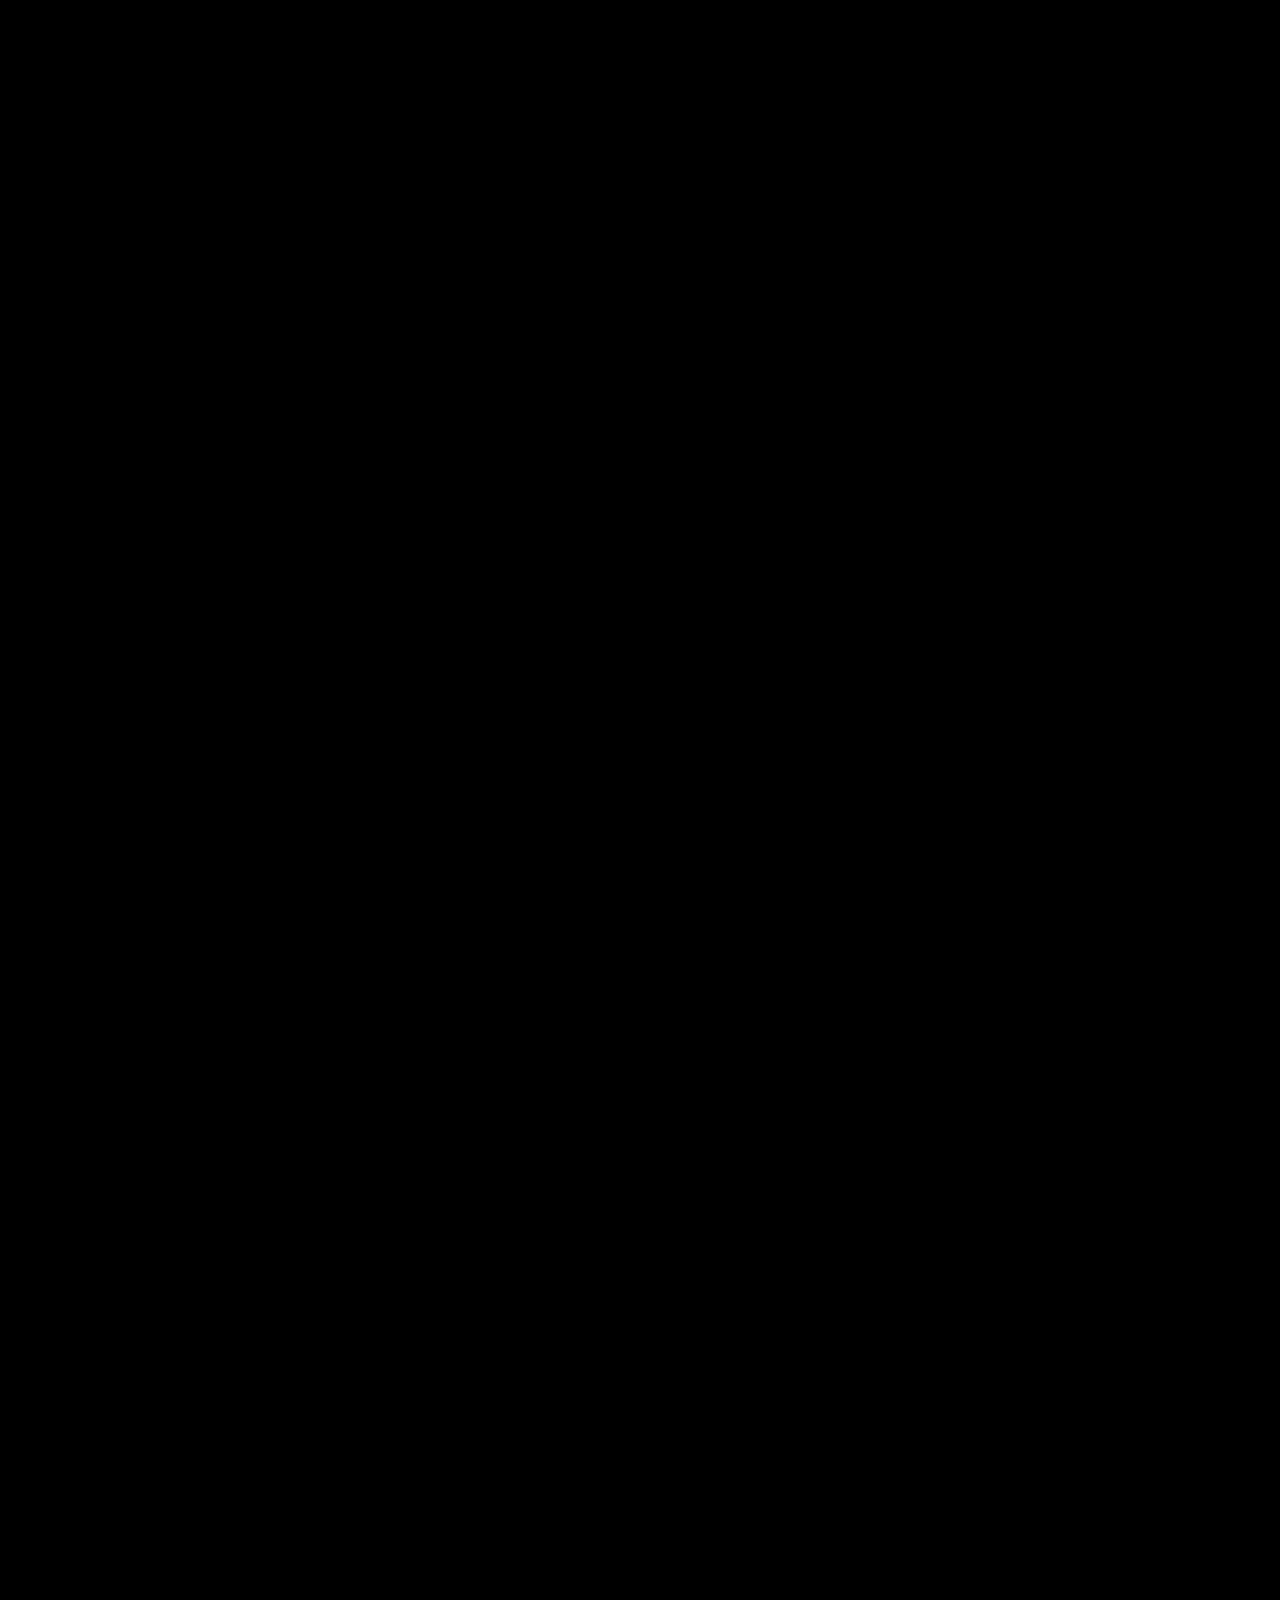
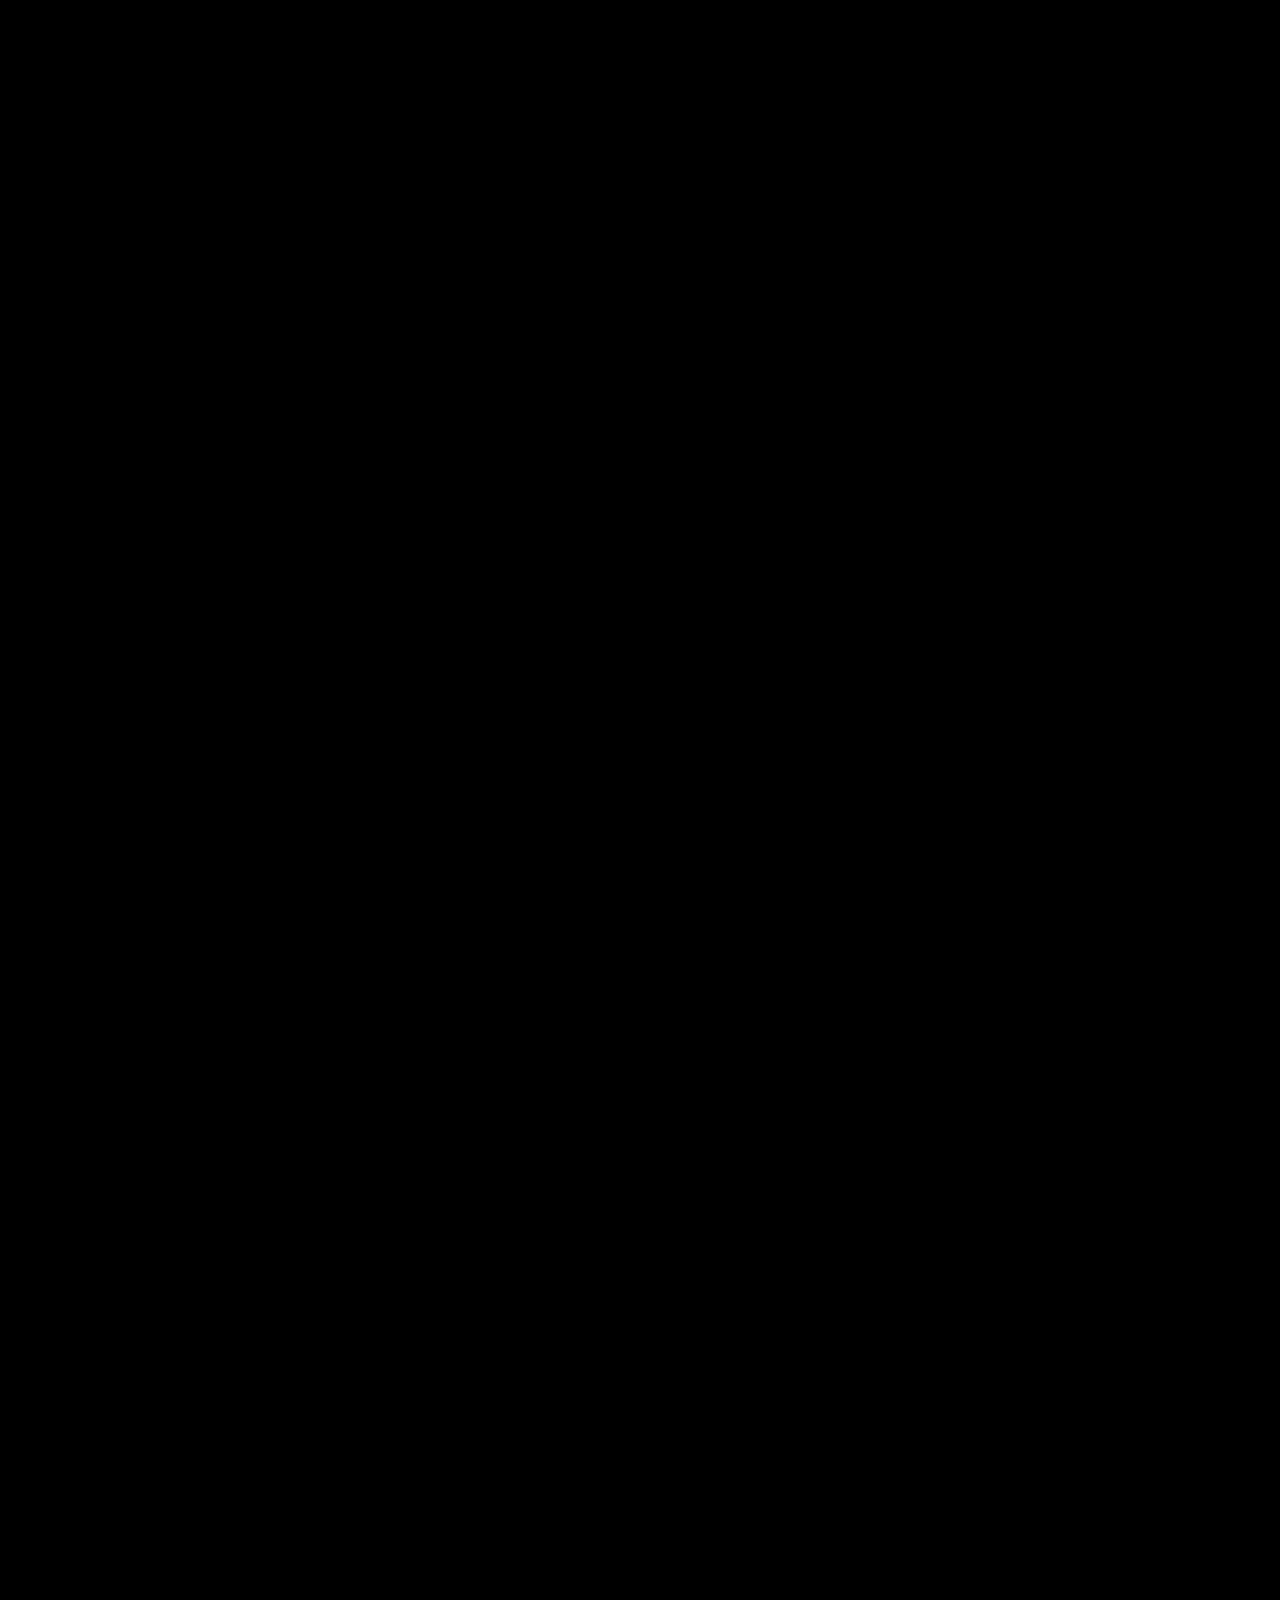
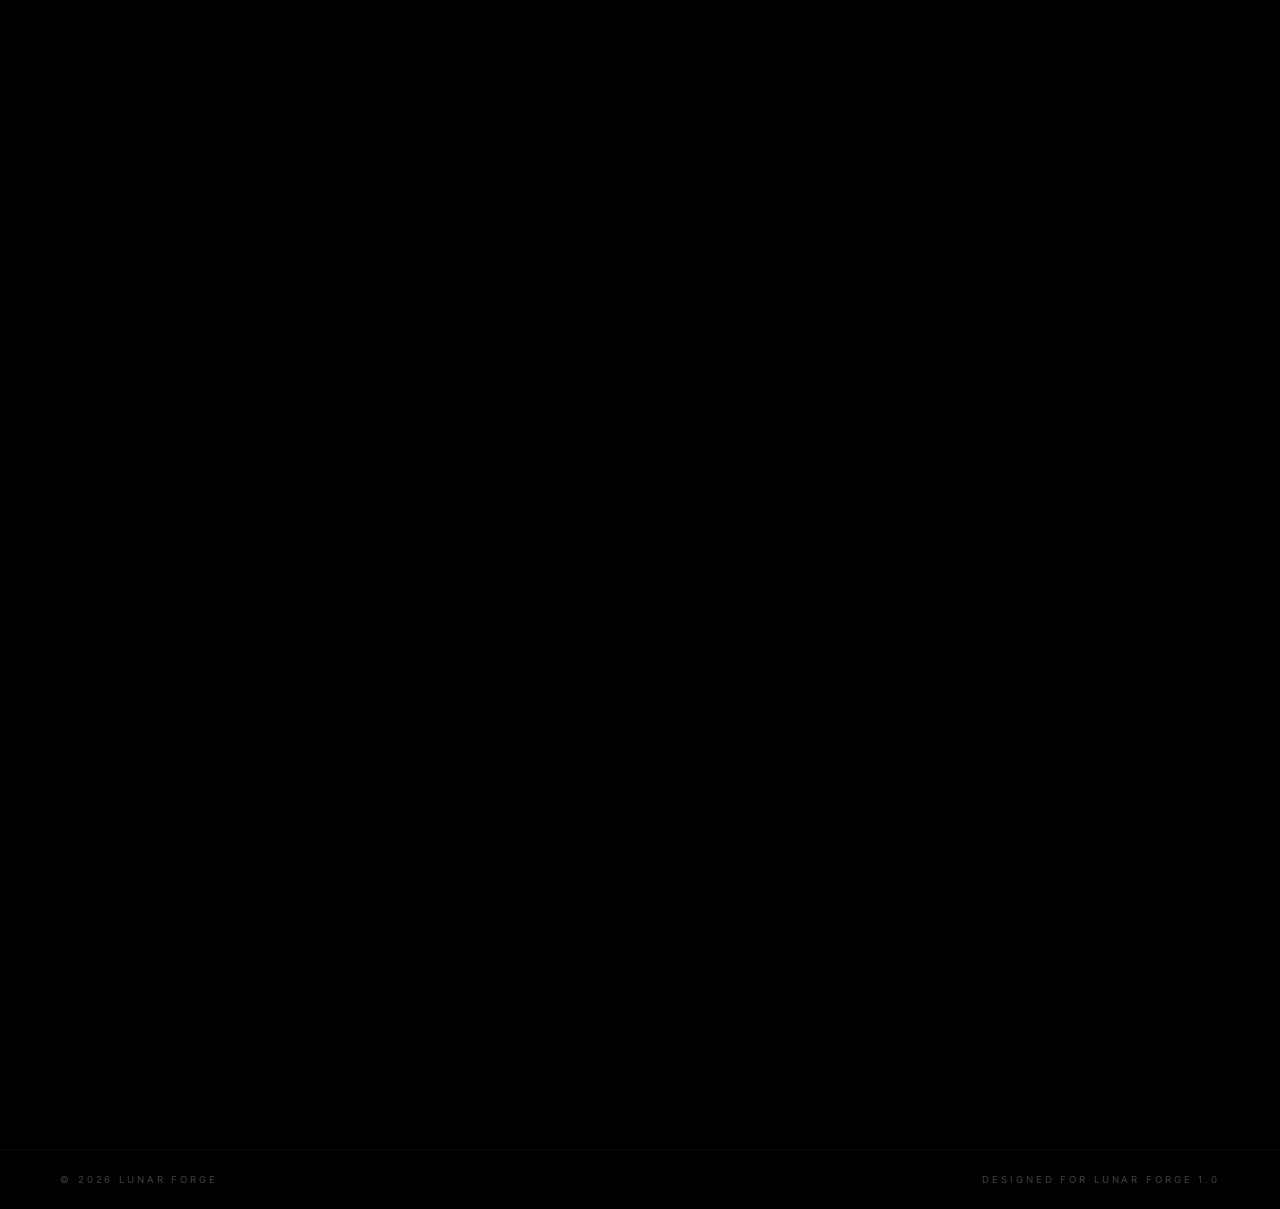
==== commit 6de1441e: "responsive plus data updataed" ====
--- a/index.html
+++ b/index.html
@@ -157,7 +157,7 @@
       </div>
     </section>
 
-    <!-- TRACKS -->
+    <!-- TRACKS (DOMAINS) -->
     <section id="tracks" class="section">
       <div class="section-header reveal">
         <span class="section-label">02</span>
@@ -167,36 +167,149 @@
         <div class="track-card reveal" data-tilt>
           <div class="track-card-inner">
             <span class="track-number">01</span>
-            <h3 class="track-name">AI / ML</h3>
-            <p class="track-desc">Build intelligent systems that learn, adapt, and evolve. From neural networks to
-              generative AI.</p>
+            <h3 class="track-name">EDUCATION</h3>
+            <p class="track-desc">Reimagine how we learn, teach, and grow. Build tools that make education smarter, more inclusive, and engaging.</p>
             <div class="track-glow"></div>
           </div>
         </div>
         <div class="track-card reveal" data-tilt data-delay="100">
           <div class="track-card-inner">
             <span class="track-number">02</span>
-            <h3 class="track-name">WEB3</h3>
-            <p class="track-desc">Decentralized applications, smart contracts, and the future of trustless
-              infrastructure.</p>
+            <h3 class="track-name">SUSTAINABILITY</h3>
+            <p class="track-desc">Tackle climate and resource challenges. Create solutions for a greener, more sustainable future.</p>
             <div class="track-glow"></div>
           </div>
         </div>
         <div class="track-card reveal" data-tilt data-delay="200">
           <div class="track-card-inner">
             <span class="track-number">03</span>
-            <h3 class="track-name">DESIGN</h3>
-            <p class="track-desc">Craft experiences that captivate. UI/UX, creative coding, and immersive digital art.
-            </p>
+            <h3 class="track-name">AGRICULTURE</h3>
+            <p class="track-desc">Empower farmers with technology. Build platforms that optimize resources, connect markets, and drive smart farming.</p>
             <div class="track-glow"></div>
           </div>
         </div>
         <div class="track-card reveal" data-tilt data-delay="300">
           <div class="track-card-inner">
             <span class="track-number">04</span>
-            <h3 class="track-name">OPEN<br />INNOVATION</h3>
-            <p class="track-desc">No limits. Build anything that pushes the boundaries of what's possible.</p>
+            <h3 class="track-name">MISCELLANEOUS</h3>
+            <p class="track-desc">From health to finance to AI security — solve real-world problems across any domain.</p>
             <div class="track-glow"></div>
+          </div>
+        </div>
+      </div>
+    </section>
+
+    <!-- PROBLEM STATEMENTS -->
+    <section id="problem-statements" class="section">
+      <div class="section-header reveal">
+        <span class="section-label">03</span>
+        <h2 class="section-title">PROBLEM<br />STATEMENTS</h2>
+      </div>
+
+      <!-- EDUCATION DOMAIN -->
+      <div class="ps-domain reveal">
+        <h3 class="ps-domain-title">EDUCATION DOMAIN</h3>
+        <div class="ps-grid">
+          <div class="ps-card">
+            <span class="ps-number">1.1</span>
+            <h4 class="ps-name">Scholarship Recommendation System</h4>
+            <p class="ps-desc">Smart Scholarship Matching Platform for Students</p>
+          </div>
+          <div class="ps-card">
+            <span class="ps-number">1.2</span>
+            <h4 class="ps-name">Inclusive Learning Platform</h4>
+            <p class="ps-desc">Accessible Learning Platform for Differently-abled Students</p>
+          </div>
+          <div class="ps-card">
+            <span class="ps-number">1.3</span>
+            <h4 class="ps-name">Meme-to-Knowledge Converter</h4>
+            <p class="ps-desc">AI-Powered Meme-Based Information Delivery System</p>
+          </div>
+          <div class="ps-card">
+            <span class="ps-number">1.4</span>
+            <h4 class="ps-name">Attention-Aware Learning System</h4>
+            <p class="ps-desc">AI-Based Attention Tracking Learning Platform</p>
+          </div>
+        </div>
+      </div>
+
+      <!-- SUSTAINABILITY DOMAIN -->
+      <div class="ps-domain reveal" data-delay="100">
+        <h3 class="ps-domain-title">SUSTAINABILITY DOMAIN</h3>
+        <div class="ps-grid">
+          <div class="ps-card">
+            <span class="ps-number">2.1</span>
+            <h4 class="ps-name">Home Construction Materials Calculator</h4>
+            <p class="ps-desc">Smart Construction Material Estimation Tool</p>
+          </div>
+          <div class="ps-card">
+            <span class="ps-number">2.2</span>
+            <h4 class="ps-name">Carbon Footprint Tracker (Online Purchases)</h4>
+            <p class="ps-desc">Browser-Based Carbon Footprint Tracker for Online Shopping</p>
+          </div>
+          <div class="ps-card">
+            <span class="ps-number">2.3</span>
+            <h4 class="ps-name">Smart Meal Planner</h4>
+            <p class="ps-desc">AI-Based Food Waste Reduction Meal Planner</p>
+          </div>
+          <div class="ps-card">
+            <span class="ps-number">2.4</span>
+            <h4 class="ps-name">Sustainable Travel Planner</h4>
+            <p class="ps-desc">Eco-Friendly Trip Planning and Optimization Platform</p>
+          </div>
+        </div>
+      </div>
+
+      <!-- AGRICULTURE DOMAIN -->
+      <div class="ps-domain reveal" data-delay="200">
+        <h3 class="ps-domain-title">AGRICULTURE DOMAIN</h3>
+        <div class="ps-grid">
+          <div class="ps-card">
+            <span class="ps-number">3.1</span>
+            <h4 class="ps-name">Farm-to-Market Digital Platform</h4>
+            <p class="ps-desc">Direct Farmer-to-Buyer Marketplace Platform</p>
+          </div>
+          <div class="ps-card">
+            <span class="ps-number">3.2</span>
+            <h4 class="ps-name">Smart Farming Decision System</h4>
+            <p class="ps-desc">Helps farmers make better crop decisions using real-time data.</p>
+          </div>
+          <div class="ps-card">
+            <span class="ps-number">3.3</span>
+            <h4 class="ps-name">Agriculture Resource Optimization Platform</h4>
+            <p class="ps-desc">Enables efficient use of farming resources through smart insights.</p>
+          </div>
+          <div class="ps-card">
+            <span class="ps-number">3.4</span>
+            <h4 class="ps-name">Farmer Loan & Subsidy Tracker</h4>
+            <p class="ps-desc">Digital Platform for Tracking Farmer Loans and Subsidies</p>
+          </div>
+        </div>
+      </div>
+
+      <!-- MISCELLANEOUS -->
+      <div class="ps-domain reveal" data-delay="300">
+        <h3 class="ps-domain-title">MISCELLANEOUS</h3>
+        <div class="ps-grid">
+          <div class="ps-card">
+            <span class="ps-number">4.1</span>
+            <h4 class="ps-name">AI-Based Fake Document Detection</h4>
+            <p class="ps-desc">AI System for Detecting Forged Documents</p>
+          </div>
+          <div class="ps-card">
+            <span class="ps-number">4.2</span>
+            <h4 class="ps-name">Digital Health Record Management System</h4>
+            <p class="ps-desc">Centralized Digital Health Record Platform</p>
+          </div>
+          <div class="ps-card">
+            <span class="ps-number">4.3</span>
+            <h4 class="ps-name">Digital Declutter System</h4>
+            <p class="ps-desc">AI-Powered Duplicate Cloud Media Cleaner</p>
+          </div>
+          <div class="ps-card">
+            <span class="ps-number">4.4</span>
+            <h4 class="ps-name">Home Finance Management System</h4>
+            <p class="ps-desc">Personal Budget and Expense Management Platform</p>
           </div>
         </div>
       </div>
@@ -205,77 +318,96 @@
     <!-- TIMELINE -->
     <section id="timeline" class="section">
       <div class="section-header reveal">
-        <span class="section-label">03</span>
+        <span class="section-label">04</span>
         <h2 class="section-title">TIMELINE</h2>
+        <p style="margin-top: 10px; color: rgba(255, 255, 255, 0.6); font-family: var(--font-body); letter-spacing: 1px;">DAY1: 7:00 PM – DAY2: 1:00 PM</p>
       </div>
       <div class="timeline-container">
         <div class="timeline-line"></div>
         <div class="timeline-item reveal" data-delay="0">
           <div class="timeline-dot"></div>
           <div class="timeline-content">
-            <span class="timeline-time">DAY 1 — 09:00</span>
-            <h3 class="timeline-event">OPENING CEREMONY</h3>
-            <p class="timeline-desc">Kickoff, team formation, and track reveals.</p>
+            <span class="timeline-time">DAY 1 — 🕖 7:00 PM – 7:30 PM</span>
+            <h3 class="timeline-event">INAUGURATION</h3>
+            <p class="timeline-desc">Welcome + HOD address<br>Rules, theme, judging criteria</p>
           </div>
         </div>
         <div class="timeline-item reveal" data-delay="100">
           <div class="timeline-dot"></div>
           <div class="timeline-content">
-            <span class="timeline-time">DAY 1 — 11:00</span>
-            <h3 class="timeline-event">HACKING BEGINS</h3>
-            <p class="timeline-desc">36 hours of uninterrupted building starts now.</p>
+            <span class="timeline-time">DAY 1 — 🕢 7:30 PM – 8:15 PM</span>
+            <h3 class="timeline-event">GITHUB SESSION</h3>
+            <p class="timeline-desc">Git workflow + repo setup<br>Submission guidelines</p>
           </div>
         </div>
         <div class="timeline-item reveal" data-delay="200">
           <div class="timeline-dot"></div>
           <div class="timeline-content">
-            <span class="timeline-time">DAY 1 — 18:00</span>
-            <h3 class="timeline-event">MENTOR SESSIONS</h3>
-            <p class="timeline-desc">1-on-1 sessions with industry experts and sponsors.</p>
+            <span class="timeline-time">DAY 1 — 🕗 8:15 PM – 10:00 PM</span>
+            <h3 class="timeline-event">HACK TIME</h3>
+            <p class="timeline-desc">Teams start building</p>
           </div>
         </div>
         <div class="timeline-item reveal" data-delay="300">
           <div class="timeline-dot"></div>
           <div class="timeline-content">
-            <span class="timeline-time">DAY 2 — 12:00</span>
-            <h3 class="timeline-event">MIDPOINT CHECK-IN</h3>
-            <p class="timeline-desc">Progress reviews and mini-workshops.</p>
+            <span class="timeline-time">DAY 1 — 🕙 10:00 PM – 10:30 PM</span>
+            <h3 class="timeline-event">GAME 1</h3>
+            <p class="timeline-desc">Icebreaker / fun reset</p>
           </div>
         </div>
         <div class="timeline-item reveal" data-delay="400">
           <div class="timeline-dot"></div>
           <div class="timeline-content">
-            <span class="timeline-time">DAY 2 — 23:00</span>
-            <h3 class="timeline-event">SUBMISSIONS CLOSE</h3>
-            <p class="timeline-desc">Final commits, demos prepared.</p>
+            <span class="timeline-time">DAY 1 — 🕥 10:30 PM – 11:00 PM</span>
+            <h3 class="timeline-event">HACK TIME</h3>
+            <p class="timeline-desc">Short continuation before review</p>
           </div>
         </div>
         <div class="timeline-item reveal" data-delay="500">
           <div class="timeline-dot"></div>
           <div class="timeline-content">
-            <span class="timeline-time">DAY 3 — 10:00</span>
-            <h3 class="timeline-event">DEMO DAY & AWARDS</h3>
-            <p class="timeline-desc">Pitch to judges, awards ceremony, and celebration.</p>
-          </div>
-        </div>
-      </div>
-    </section>
-
-    <!-- SPONSORS -->
-    <section id="sponsors" class="section">
-      <div class="section-header reveal">
-        <span class="section-label">04</span>
-        <h2 class="section-title">PARTNERS &<br />SPONSORS</h2>
-      </div>
-      <div class="sponsors-grid reveal" data-delay="200">
-        <div class="sponsor-slot">SPONSOR 1</div>
-        <div class="sponsor-slot">SPONSOR 2</div>
-        <div class="sponsor-slot">SPONSOR 3</div>
-        <div class="sponsor-slot">SPONSOR 4</div>
-        <div class="sponsor-slot">SPONSOR 5</div>
-        <div class="sponsor-slot">SPONSOR 6</div>
-      </div>
-    </section>
+            <span class="timeline-time">DAY 1 — 🕚 11:00 PM – 12:00 AM</span>
+            <h3 class="timeline-event">REVIEW</h3>
+            <p class="timeline-desc">Teams present progress<br>Quick judge feedback</p>
+          </div>
+        </div>
+        <div class="timeline-item reveal" data-delay="600">
+          <div class="timeline-dot"></div>
+          <div class="timeline-content">
+            <span class="timeline-time">DAY 2 — 🕛 12:00 AM – 12:30 AM</span>
+            <h3 class="timeline-event">HACK TIME</h3>
+            <p class="timeline-desc">Apply feedback / continue work</p>
+          </div>
+        </div>
+        <div class="timeline-item reveal" data-delay="700">
+          <div class="timeline-dot"></div>
+          <div class="timeline-content">
+            <span class="timeline-time">DAY 2 — 🕧 12:30 AM – 1:00 AM</span>
+            <h3 class="timeline-event">GAME 2</h3>
+            <p class="timeline-desc">Energy boost before long stretch</p>
+          </div>
+        </div>
+        <div class="timeline-item reveal" data-delay="800">
+          <div class="timeline-dot"></div>
+          <div class="timeline-content">
+            <span class="timeline-time">DAY 2 — 🌙 1:00 AM – 12:30 PM</span>
+            <h3 class="timeline-event">CONTINUOUS HACK TIME</h3>
+            <p class="timeline-desc">No interruptions<br>Deep work phase</p>
+          </div>
+        </div>
+        <div class="timeline-item reveal" data-delay="900">
+          <div class="timeline-dot"></div>
+          <div class="timeline-content">
+            <span class="timeline-time">DAY 2 — 🕧 12:30 PM – 1:00 PM</span>
+            <h3 class="timeline-event">FINAL GIT PUSH</h3>
+            <p class="timeline-desc">Final submission<br>README + demo check</p>
+          </div>
+        </div>
+      </div>
+    </section>
+
+
 
     <!-- REGISTER CTA -->
     <section id="register" class="section">
--- a/style.css
+++ b/style.css
@@ -14,7 +14,7 @@
 html {
   scroll-behavior: smooth;
   scrollbar-width: thin;
-  scrollbar-color: rgba(74, 118, 239, 0.4) transparent;
+  scrollbar-color: rgba(52, 102, 237, 0.493) transparent;
 }
 
 ::-webkit-scrollbar {
@@ -32,7 +32,7 @@
 
 /* ── TOKENS ────────────────────────────────── */
 :root {
-  --bg: #000000;
+  --bg: black;/*#0b0b0f;*/
   --text: #ffffff;
   --text-dim: rgba(255, 255, 255, 0.5);
   --text-muted: rgba(255, 255, 255, 0.25);
@@ -74,9 +74,8 @@
   inset: 0;
   z-index: 1;
   pointer-events: none;
-  box-shadow:
-    inset 0 0 120px 30px rgba(0, 30, 120, 0.35),
-    inset 0 0 40px 15px rgba(0, 68, 255, 0.12);
+  
+    
 }
 
 /* ── FULL-PAGE SPLINE 3D BACKGROUND ────────── */
@@ -789,6 +788,94 @@
 }
 
 /* ══════════════════════════════════════════════
+   PROBLEM STATEMENTS
+   ══════════════════════════════════════════════ */
+.ps-domain {
+  margin-bottom: 64px;
+}
+
+.ps-domain:last-child {
+  margin-bottom: 0;
+}
+
+.ps-domain-title {
+  font-family: var(--font-display);
+  font-size: clamp(1.6rem, 3vw, 2.4rem);
+  letter-spacing: 0.08em;
+  margin-bottom: 28px;
+  padding-bottom: 12px;
+  border-bottom: 1px solid rgba(0, 212, 255, 0.15);
+  background: linear-gradient(135deg, var(--text) 50%, var(--accent-cyan));
+  -webkit-background-clip: text;
+  -webkit-text-fill-color: transparent;
+  background-clip: text;
+}
+
+.ps-grid {
+  display: grid;
+  grid-template-columns: repeat(2, 1fr);
+  gap: 20px;
+}
+
+.ps-card {
+  background: rgba(255, 255, 255, 0.02);
+  border: 1px solid rgba(255, 255, 255, 0.06);
+  border-radius: 8px;
+  padding: 28px 24px;
+  position: relative;
+  overflow: hidden;
+  transition: border-color 0.4s var(--ease-out), box-shadow 0.4s var(--ease-out), transform 0.3s var(--ease-out);
+}
+
+.ps-card:hover {
+  border-color: rgba(0, 68, 255, 0.25);
+  box-shadow: 0 4px 40px rgba(0, 68, 255, 0.06);
+  transform: translateY(-2px);
+}
+
+.ps-card::after {
+  content: '';
+  position: absolute;
+  bottom: -20px;
+  left: 50%;
+  transform: translateX(-50%);
+  width: 80px;
+  height: 80px;
+  background: radial-gradient(circle, var(--accent-glow) 0%, transparent 70%);
+  opacity: 0;
+  transition: opacity 0.5s;
+  pointer-events: none;
+}
+
+.ps-card:hover::after {
+  opacity: 1;
+}
+
+.ps-number {
+  font-family: var(--font-display);
+  font-size: 0.9rem;
+  color: var(--accent-cyan);
+  letter-spacing: 0.1em;
+  display: block;
+  margin-bottom: 10px;
+}
+
+.ps-name {
+  font-family: var(--font-display);
+  font-size: clamp(1.1rem, 1.8vw, 1.5rem);
+  line-height: 1.2;
+  margin-bottom: 8px;
+  letter-spacing: 0.02em;
+}
+
+.ps-desc {
+  font-size: 0.82rem;
+  line-height: 1.6;
+  color: var(--text-dim);
+  font-weight: 300;
+}
+
+/* ══════════════════════════════════════════════
    TIMELINE
    ══════════════════════════════════════════════ */
 .timeline-container {
@@ -1123,8 +1210,8 @@
     padding: 32px 24px;
   }
 
-  .sponsors-grid {
-    grid-template-columns: repeat(2, 1fr);
+  .ps-grid {
+    grid-template-columns: 1fr;
   }
 
   .stat-row {
@@ -1133,6 +1220,21 @@
 
   #navbar {
     padding: 16px 20px;
+  }
+
+  #navbar > div {
+    gap: 10px;
+  }
+
+  .nav-cta {
+    font-size: 0.55rem;
+    letter-spacing: 0.2em;
+    padding: 8px 16px;
+  }
+
+  #menu-toggle {
+    font-size: 0.6rem;
+    letter-spacing: 0.2em;
   }
 
   .contact-footer {
@@ -1161,11 +1263,7 @@
     transform: translateX(-50%) scale(0.7) translateY(-18%);
   }
 
-  #vignette {
-    box-shadow:
-      inset 0 0 30px 12px rgba(0, 30, 120, 0.28),
-      inset 0 0 20px 6px rgba(0, 68, 255, 0.12);
-  }
+  
 }
 
 @media (max-width: 768px) {
